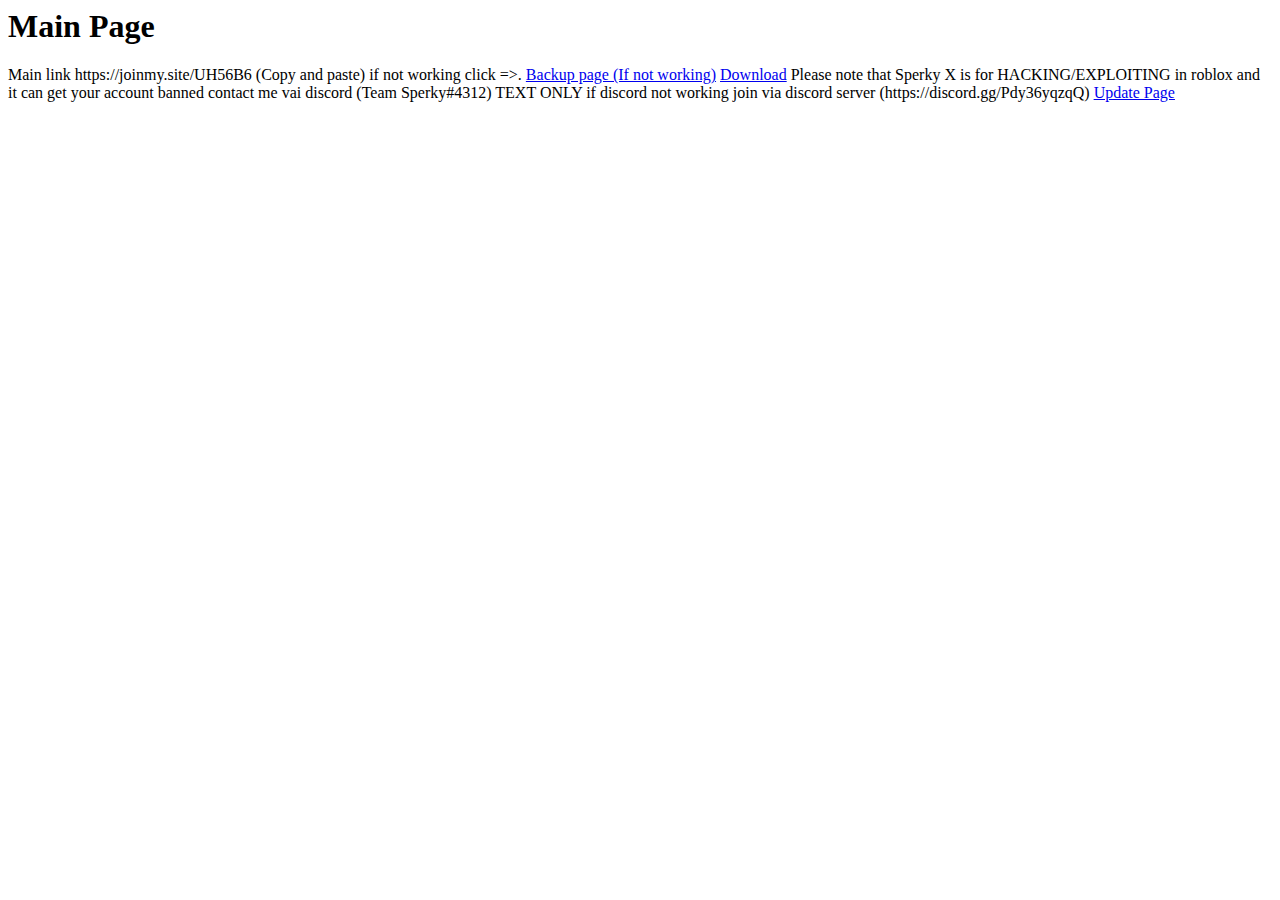
==== index.html @ 036871c8 "Update index.html" ====
<html>
  <head>
    <title>Unblock.co</title>
    </head>
    <body>
      <h1>Main Page</h1>
      Main link https://joinmy.site/UH56B6 (Copy and paste) if not working click =>.
      <a href="Backup.html">Backup page (If not working)</a>
      </body>
      </html>

      <a href="Sperky X 1.2.rar" Download>Download</a>

     

Please note that Sperky X is for HACKING/EXPLOITING in roblox and it can get your account banned



contact me vai discord (Team Sperky#4312) TEXT ONLY if discord not working join via discord server (https://discord.gg/Pdy36yqzqQ) <a href="update.html">Update Page
</a>
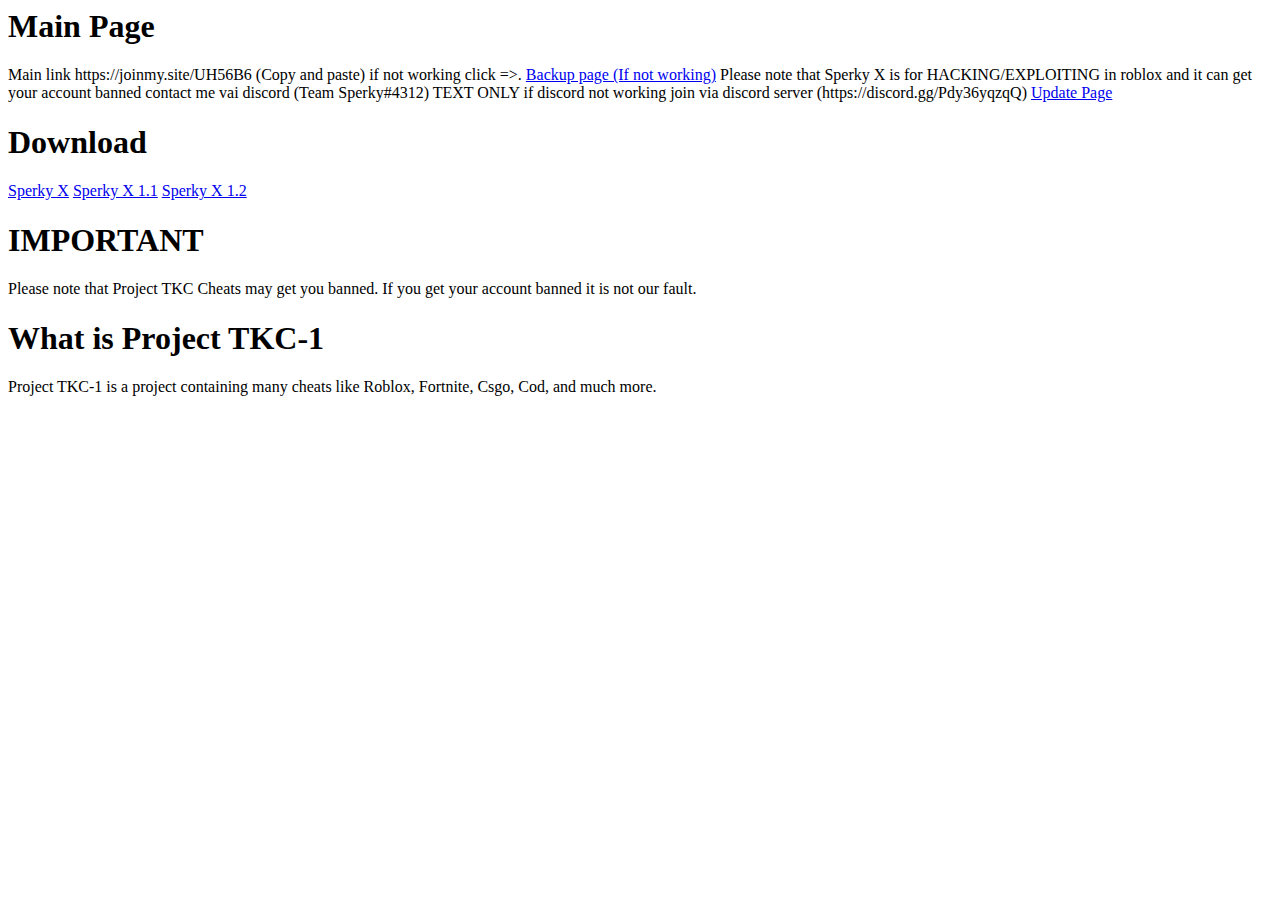
==== commit d91ae89a: "Update index.html" ====
--- a/index.html
+++ b/index.html
@@ -9,7 +9,7 @@
       </body>
       </html>
 
-      <a href="Sperky X 1.2.rar" Download>Download</a>
+      
 
      
 
@@ -20,4 +20,15 @@
 contact me vai discord (Team Sperky#4312) TEXT ONLY if discord not working join via discord server (https://discord.gg/Pdy36yqzqQ) <a href="update.html">Update Page
 </a>
 
+<h1>Download</h1>
 
+<a href="Sperky X.rar" Download>Sperky X</a>
+<a href="Sperky X 1.1.rar" Download>Sperky X 1.1</a>
+<a href="Sperky X 1.2.rar" Download>Sperky X 1.2</a>
+
+
+<h1>IMPORTANT</h1>
+Please note that Project TKC Cheats may get you banned. If you get your account banned it is not our fault.
+
+<h1>What is Project TKC-1</h1>
+Project TKC-1 is a project containing many cheats like Roblox, Fortnite, Csgo, Cod, and much more.
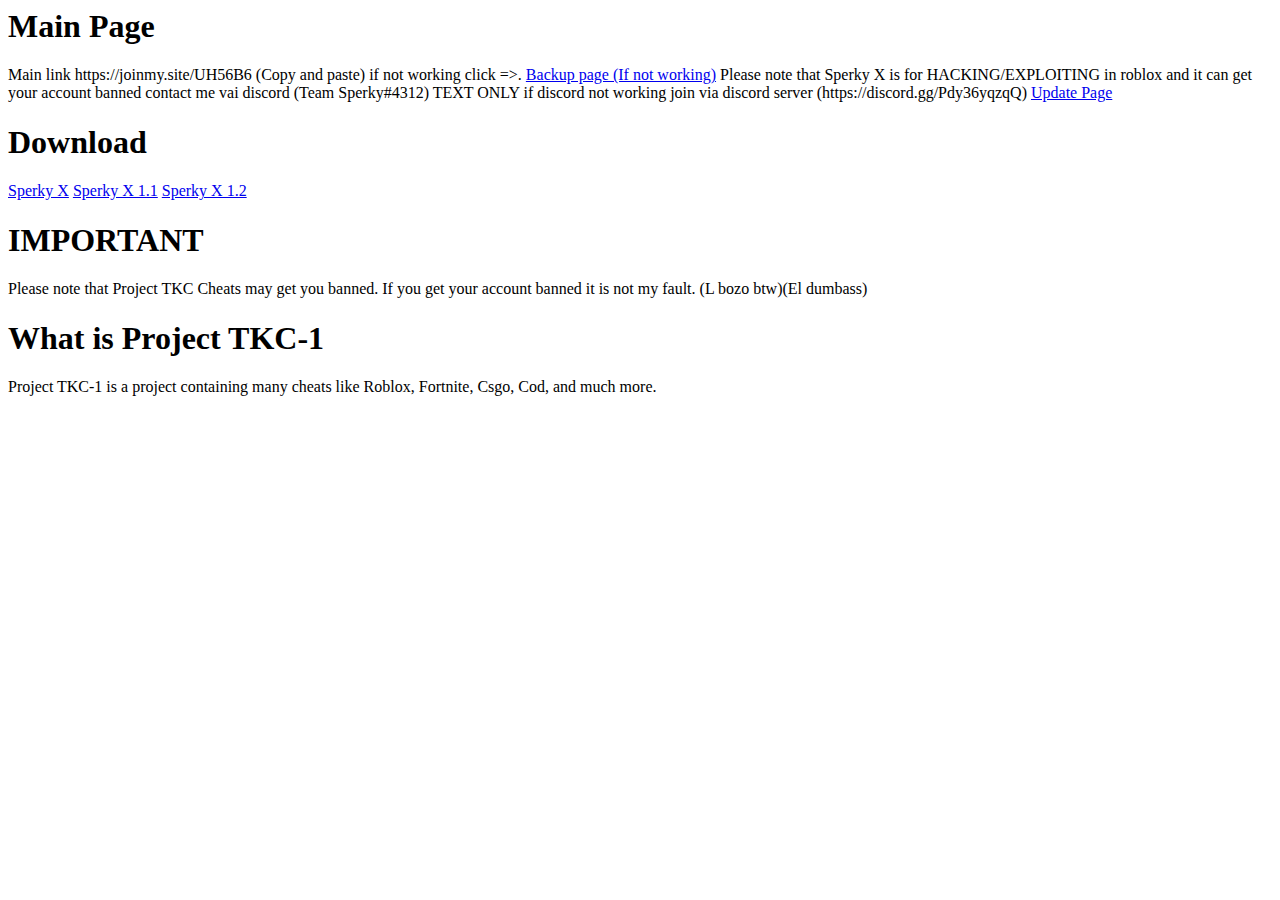
==== commit bde30f1a: "Update index.html" ====
--- a/index.html
+++ b/index.html
@@ -28,7 +28,7 @@
 
 
 <h1>IMPORTANT</h1>
-Please note that Project TKC Cheats may get you banned. If you get your account banned it is not our fault.
+Please note that Project TKC Cheats may get you banned. If you get your account banned it is not my fault. (L bozo btw)(El dumbass)
 
 <h1>What is Project TKC-1</h1>
 Project TKC-1 is a project containing many cheats like Roblox, Fortnite, Csgo, Cod, and much more.
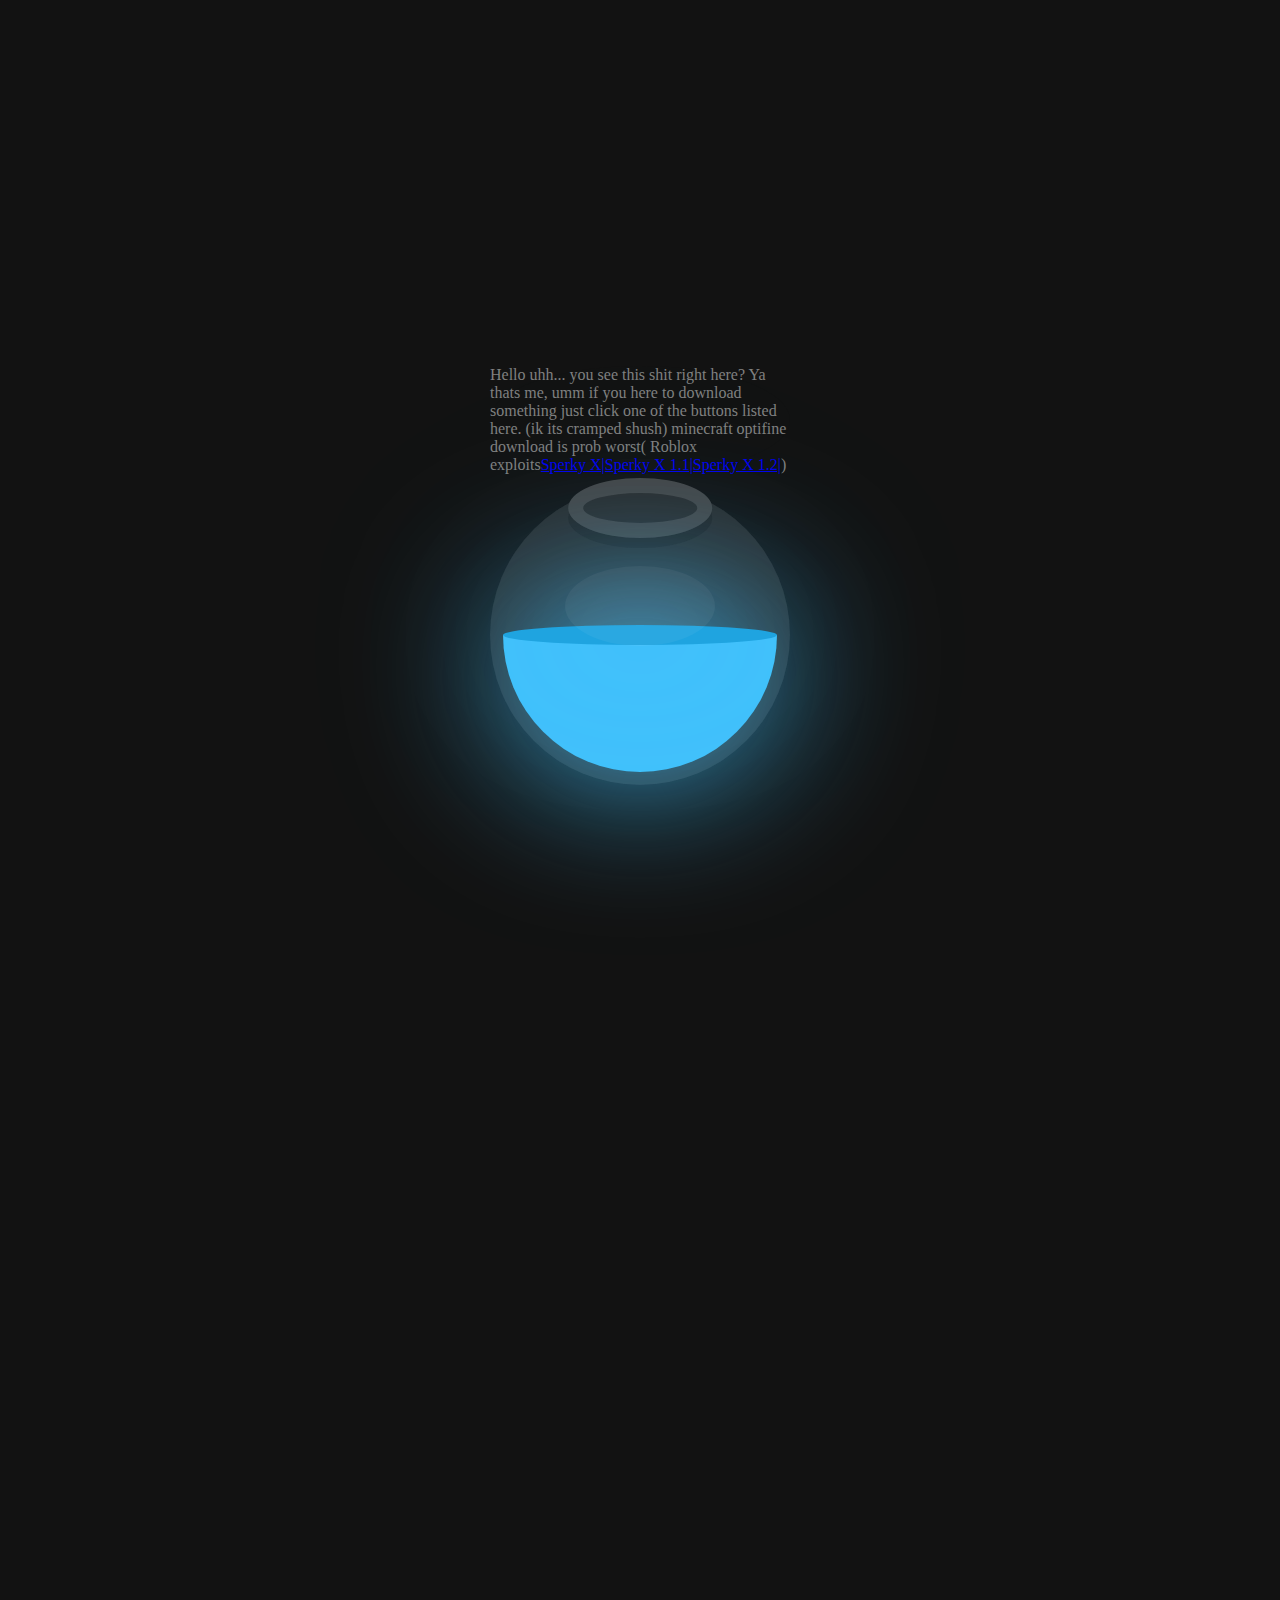
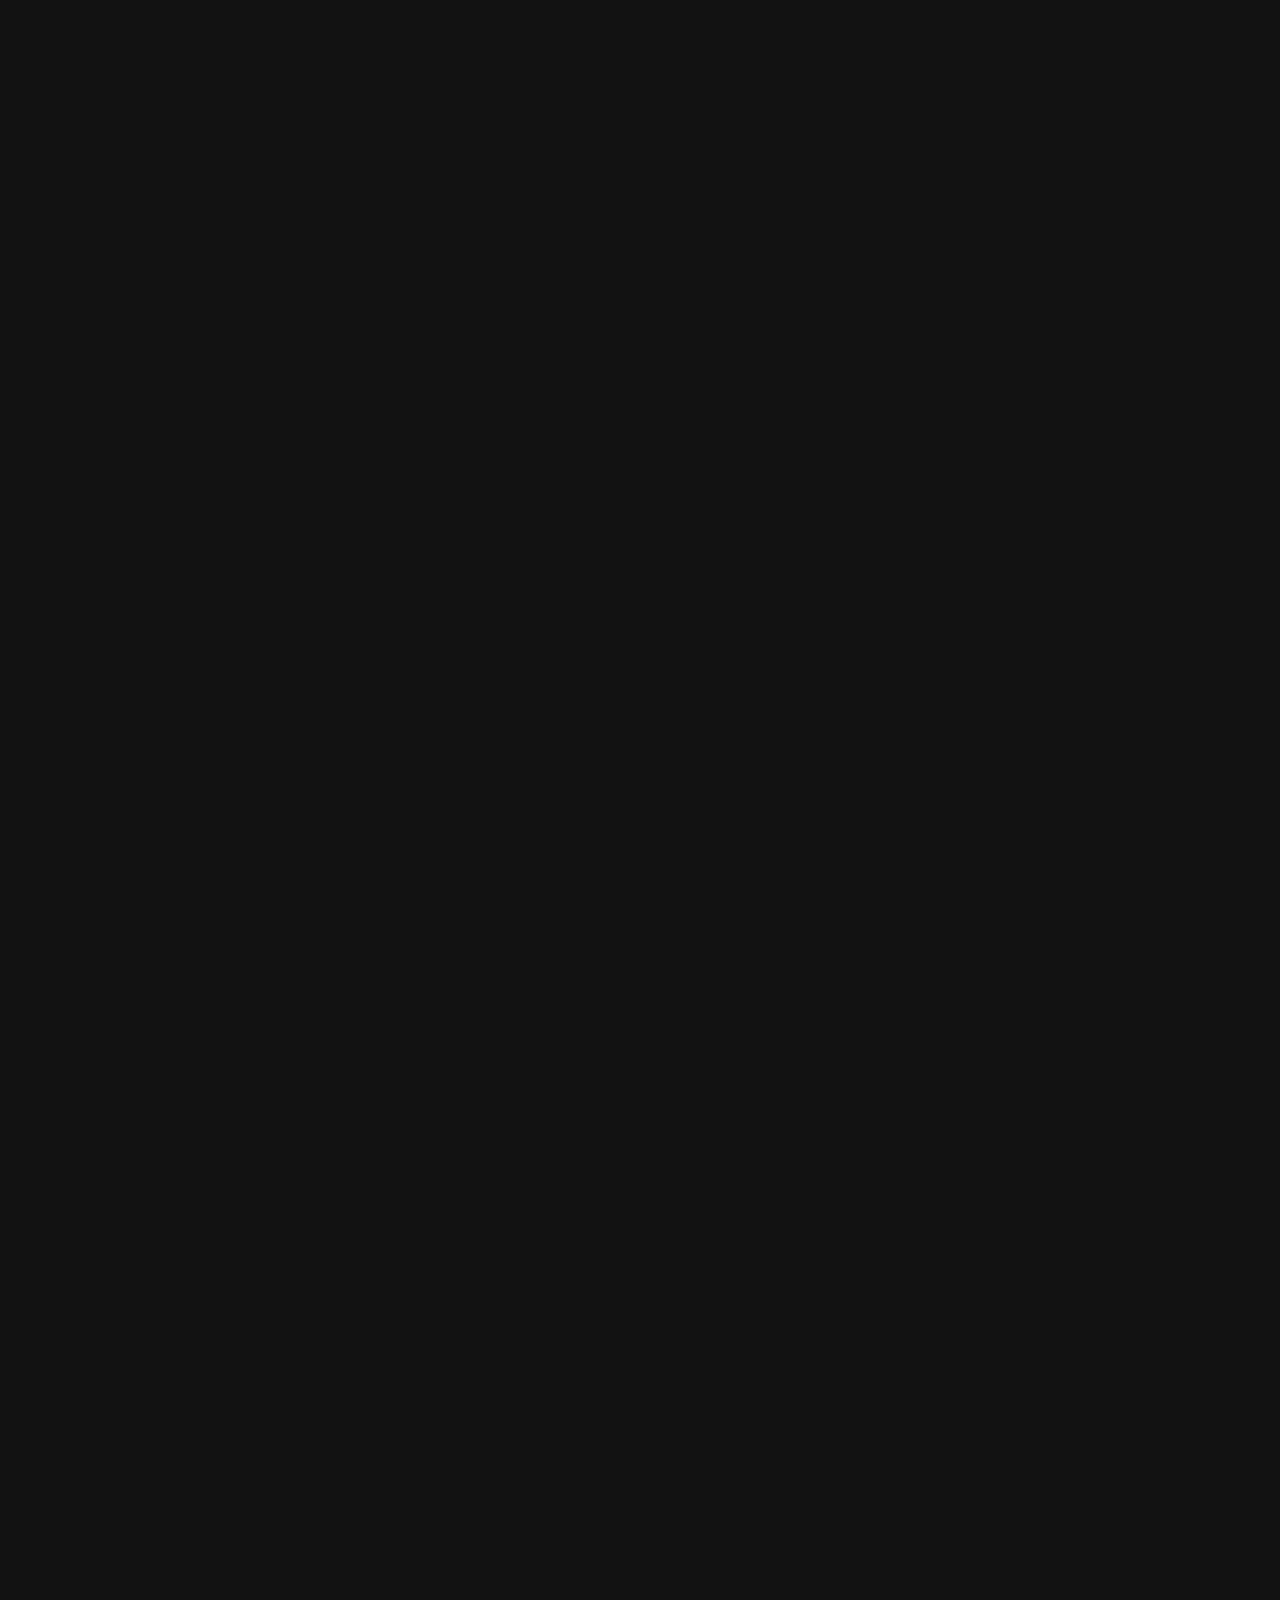
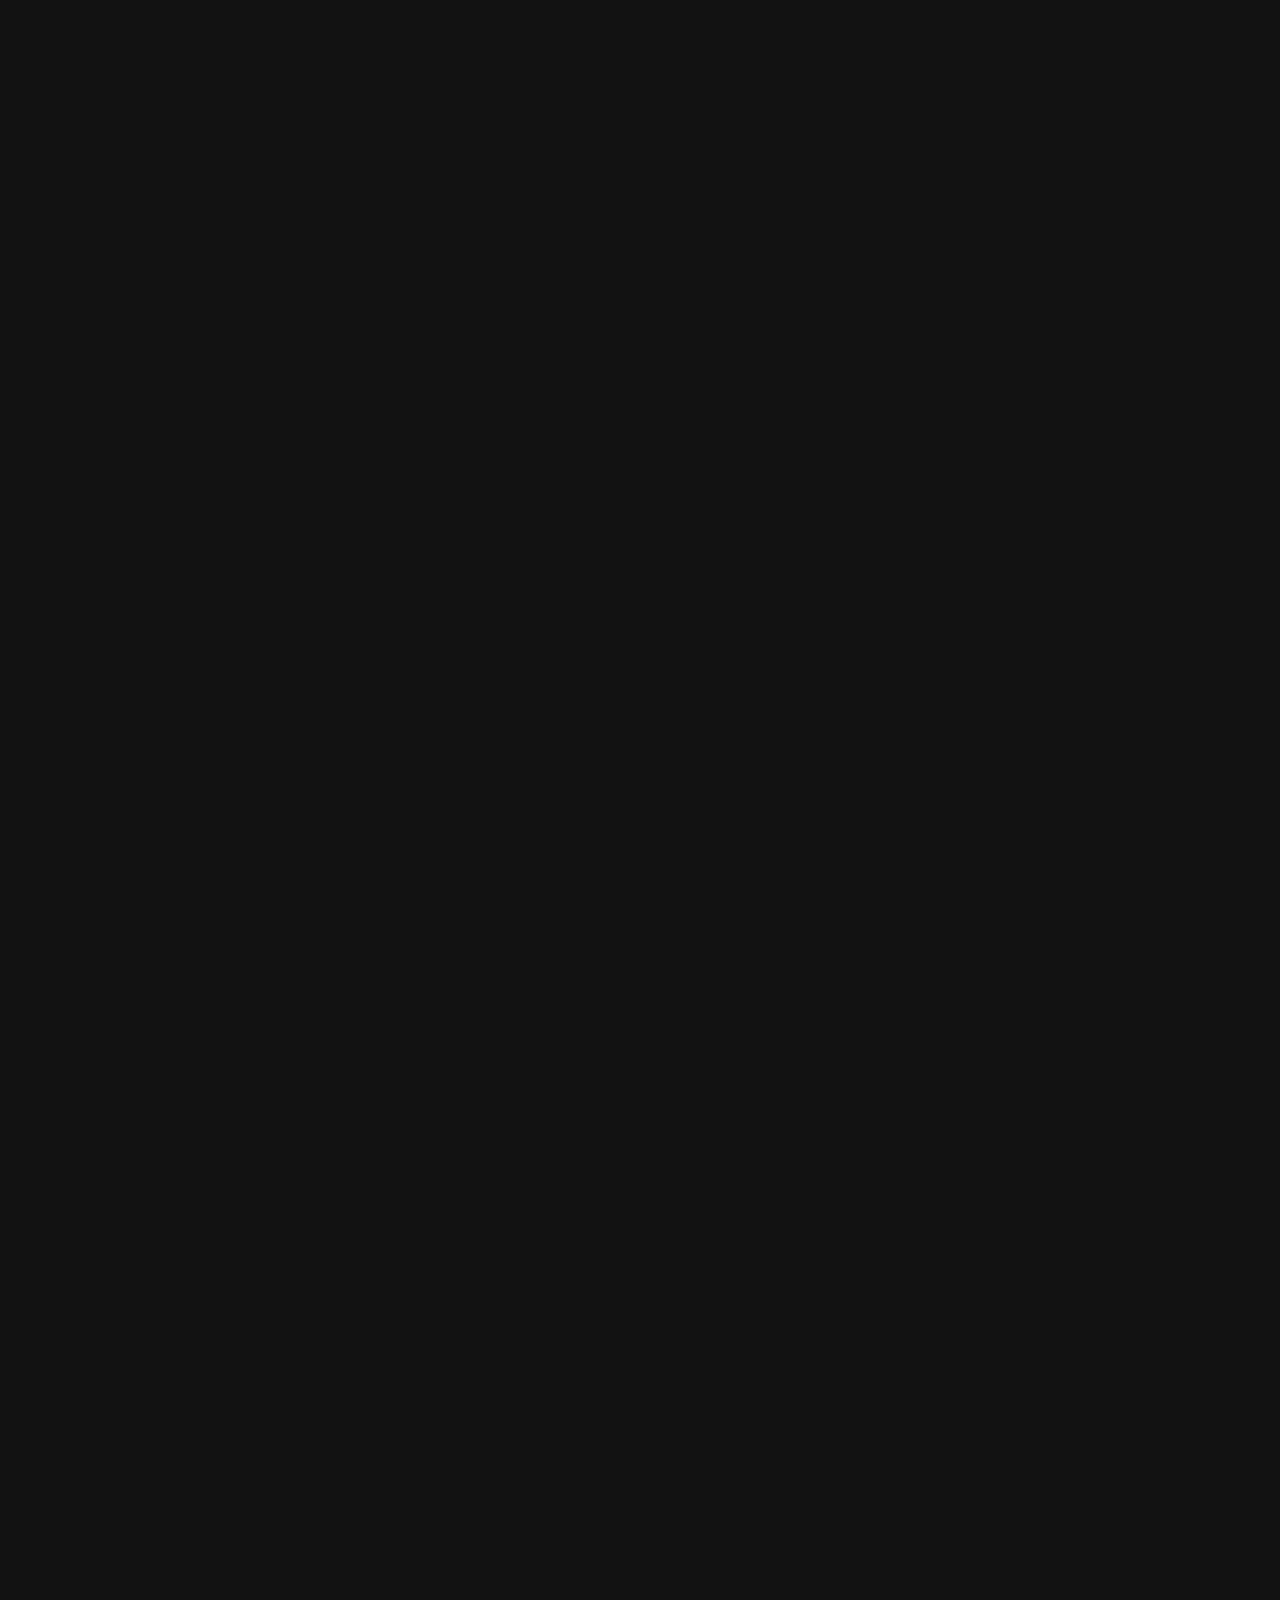
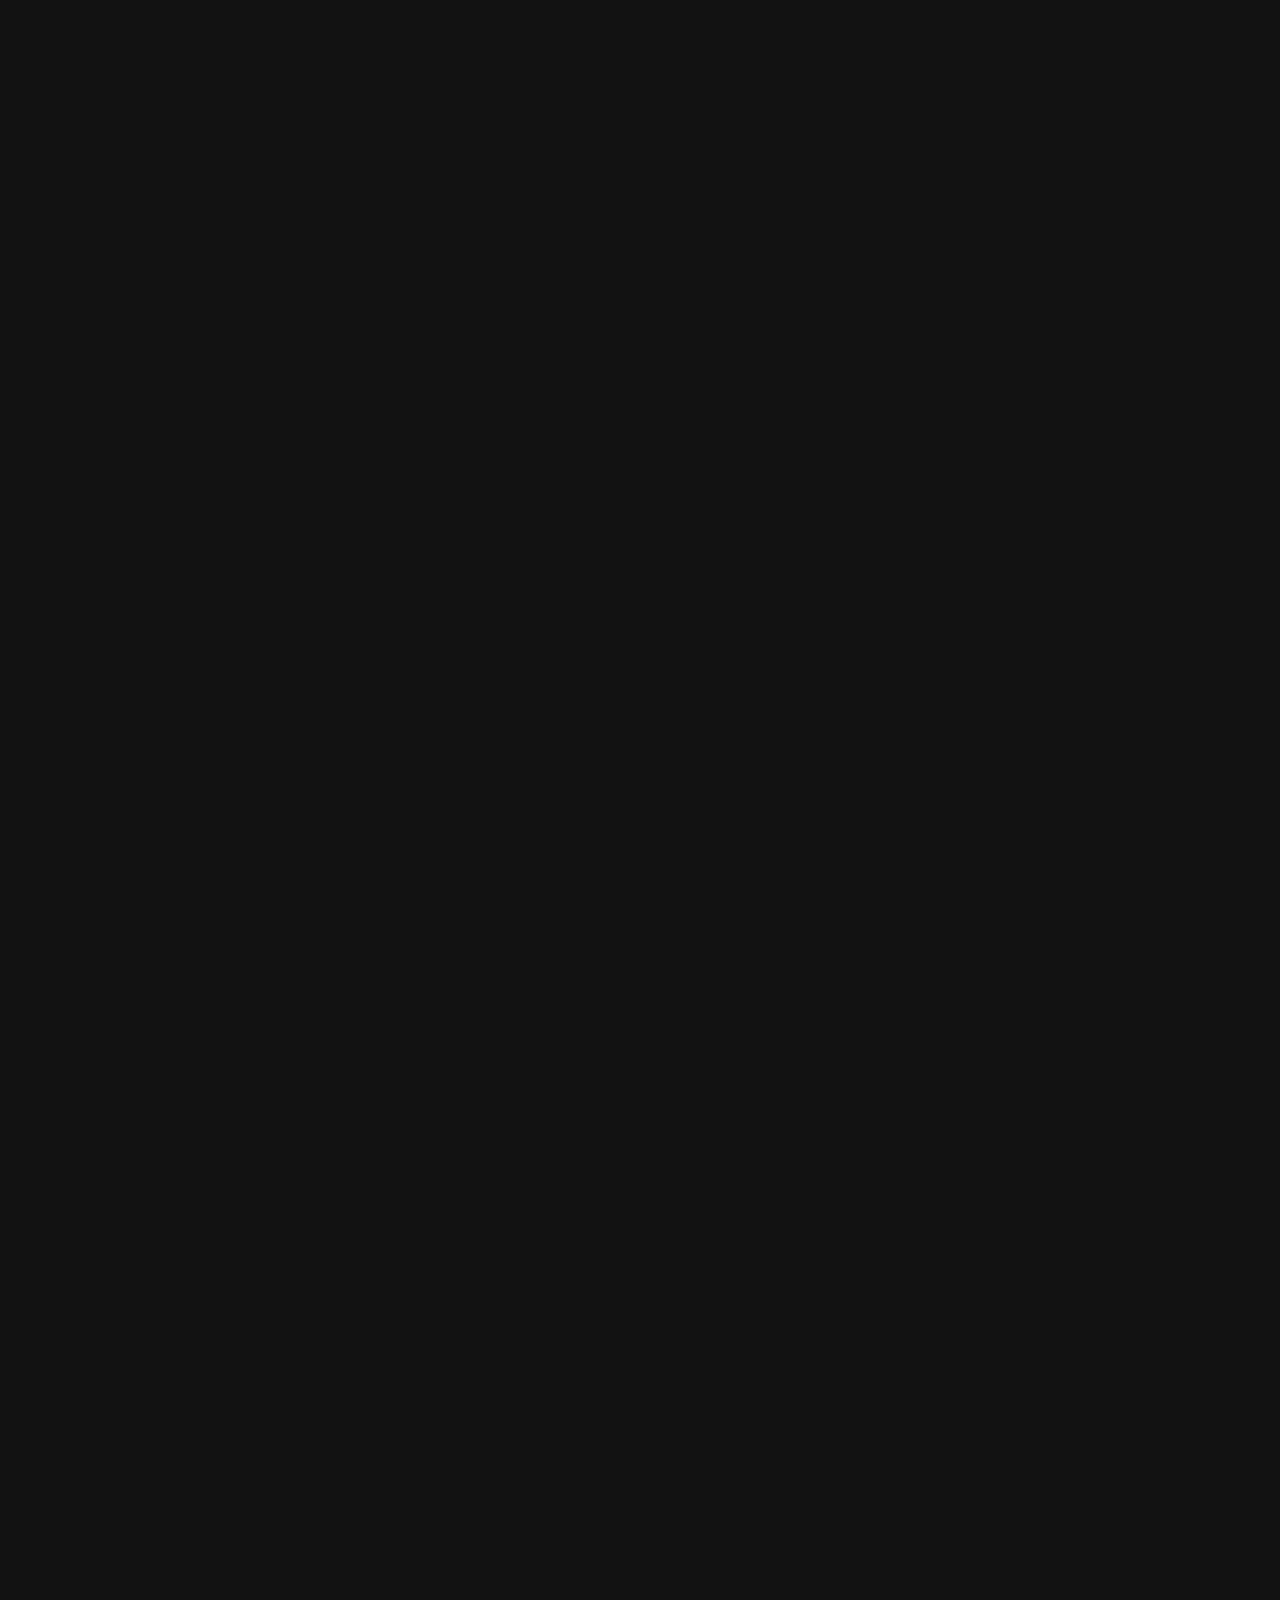
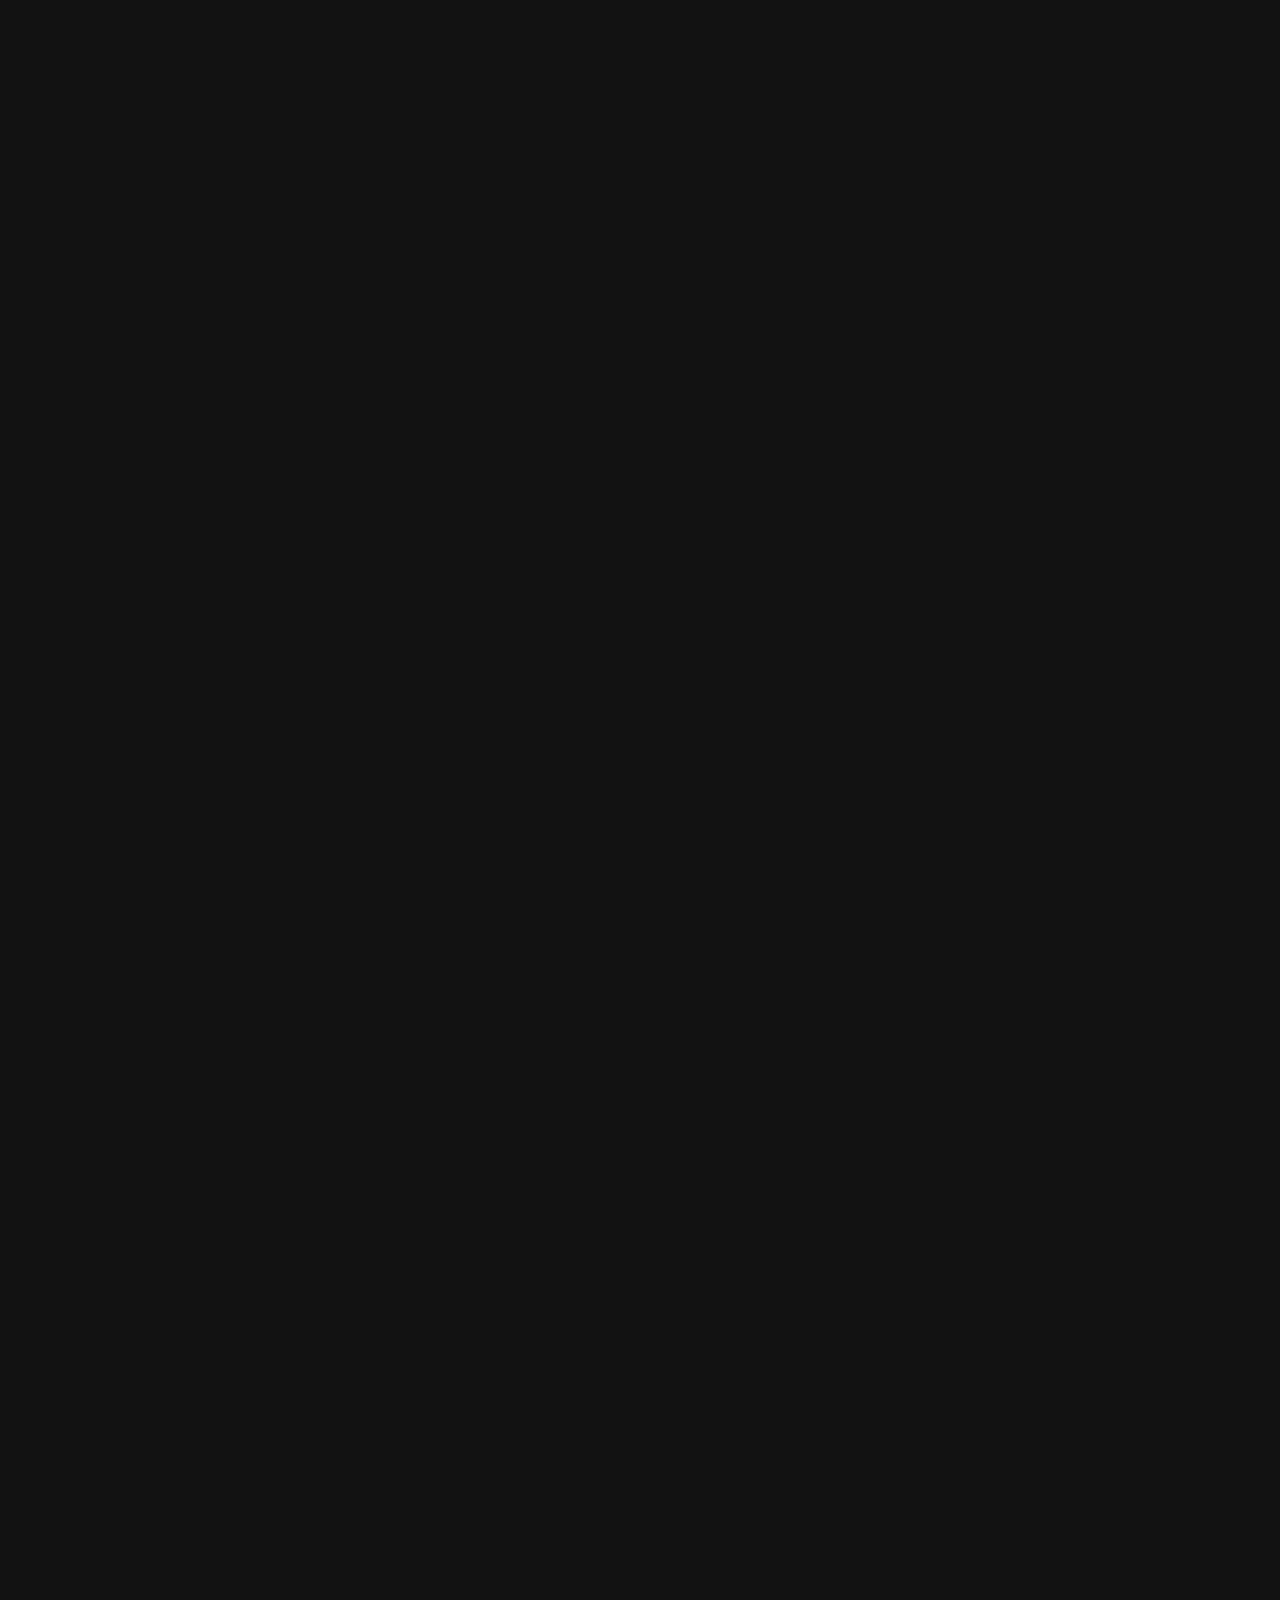
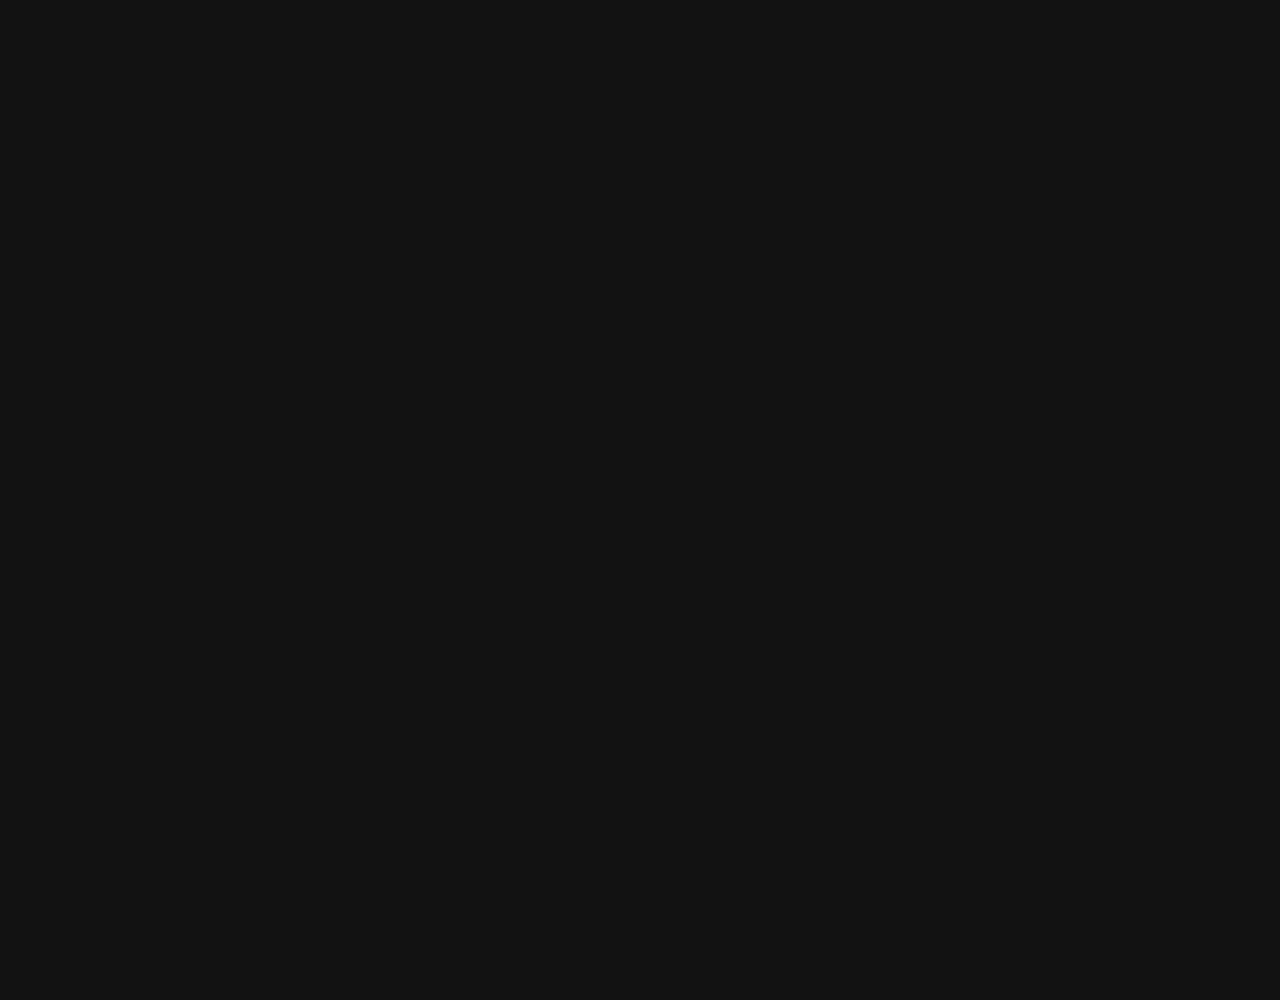
==== commit 78dc4fad: "Add files via upload" ====
--- a/index.html
+++ b/index.html
@@ -1,34 +1,17 @@
-<html>
-  <head>
-    <title>Unblock.co</title>
-    </head>
-    <body>
-      <h1>Main Page</h1>
-      Main link https://joinmy.site/UH56B6 (Copy and paste) if not working click =>.
-      <a href="Backup.html">Backup page (If not working)</a>
-      </body>
-      </html>
-
-      
-
-     
-
-Please note that Sperky X is for HACKING/EXPLOITING in roblox and it can get your account banned
-
-
-
-contact me vai discord (Team Sperky#4312) TEXT ONLY if discord not working join via discord server (https://discord.gg/Pdy36yqzqQ) <a href="update.html">Update Page
-</a>
-
-<h1>Download</h1>
-
-<a href="Sperky X.rar" Download>Sperky X</a>
-<a href="Sperky X 1.1.rar" Download>Sperky X 1.1</a>
-<a href="Sperky X 1.2.rar" Download>Sperky X 1.2</a>
-
-
-<h1>IMPORTANT</h1>
-Please note that Project TKC Cheats may get you banned. If you get your account banned it is not my fault. (L bozo btw)(El dumbass)
-
-<h1>What is Project TKC-1</h1>
-Project TKC-1 is a project containing many cheats like Roblox, Fortnite, Csgo, Cod, and much more.
+<!DocType html>
+<html>
+    <head>
+        <title>Glowing thing</title>
+        <link rel="stylesheet" type="text/css" href="style.css"
+    </head>
+    <body text="gray"> 
+        <section>
+            <div class="shadow1"><div></div> 
+            Hello uhh... you see this shit right here? Ya thats me, umm if you here to download something just click one of the buttons listed here. (ik its cramped shush) minecraft optifine download is prob worst( Roblox exploits<a href="Sperky X.rar" Download>Sperky X|</a><a href="Sperky X 1.1.rar" Download>Sperky X 1.1|</a><a href="Sperky X 1.2.rar" Download>Sperky X 1.2|</a>)
+            <div class="shadow2"><div></div> 
+            <div class="bowl">
+            <div class="liquid"></div>
+        </div>
+        </section>
+    </body>
+</html>--- a/style.css
+++ b/style.css
@@ -0,0 +1,121 @@
+*
+{
+    margin: 0;
+    padding: 0;
+    box-sizing: border-box
+}
+section
+{
+    display: flex;
+    justify-content: center;
+    align-items: center;
+    min-height: 1000vh;
+    background: #121212;
+}
+.bowl
+{
+    position: relative;
+    width: 300px;
+    height: 300px;
+    background: rgba(255,255,255,0.1);
+    border-radius: 50%;
+    border: 8px solid transparent;
+    transform-origin: bottom center;
+    animation: aniamte 5s linear infinite;
+}
+@keyframes aniamte
+{
+    0%
+    {
+        filter: hue-rotate(0deg);
+        transform: rotate(0deg);
+    }
+    25%
+    {
+        transform: rotate(15deg);
+    }
+    50%
+    {
+        transform: rotate(0deg);
+    }
+    75%
+    {
+        transform: rotate(-15deg);
+    }
+    100%
+    {
+        filter: hue-rotate(360deg);
+        transform: rotate(0deg);
+    }
+}
+.bowl::before
+{
+    content: '';
+    position: absolute;
+    top: -15px;
+    left: 50%;
+    transform: translateX(-50%);
+    width: 40%;
+    height: 30px;
+    border: 15px solid #444;
+    border-radius: 50%;
+    box-shadow: 0 10px #222;
+}
+.bowl::after
+{
+    content: '';
+    position: absolute;
+    top: 40%;
+    left: 50%;
+    transform: translate(-50%,-50%);
+    border-radius: 50%;
+    width: 150px;
+    height: 80px;
+    background: rgba(255,255,255,0.05);
+}
+.liquid
+{
+    position: absolute;
+    top: 50%;
+    left: 5px;
+    right: 5px;
+    bottom: 5px;
+    background: #41c1fb;
+    border-bottom-left-radius: 150px;
+    border-bottom-right-radius: 150px;
+     filter: drop-shadow(0 0 80px #41c1fb)
+}
+.liquid::before
+{
+    content: '';
+    position: absolute;
+    top: -10px;
+    width: 100%;
+    height: 20px;
+    background: #1fa4e0;
+    border-radius: 50%;
+    filter: drop-shadow(0 0 80px #41c1fb);
+}
+.shadow1
+{
+    position: absolute;
+    top: calc(30% + 150px);
+    left: 50%;
+    transform: translate(-50%,-50%);
+    width: 300px;
+    height: -30px;
+    background: #121212;
+    border-radius: 50%;
+}
+
+.shadow2
+{
+    position: absolute;
+    top: calc(110% + 150px);
+    left: 50%;
+    transform: translate(-50%,-50%);
+    width: 300px;
+    height: -30px;
+    background: #121212;
+    border-radius: 50%;
+}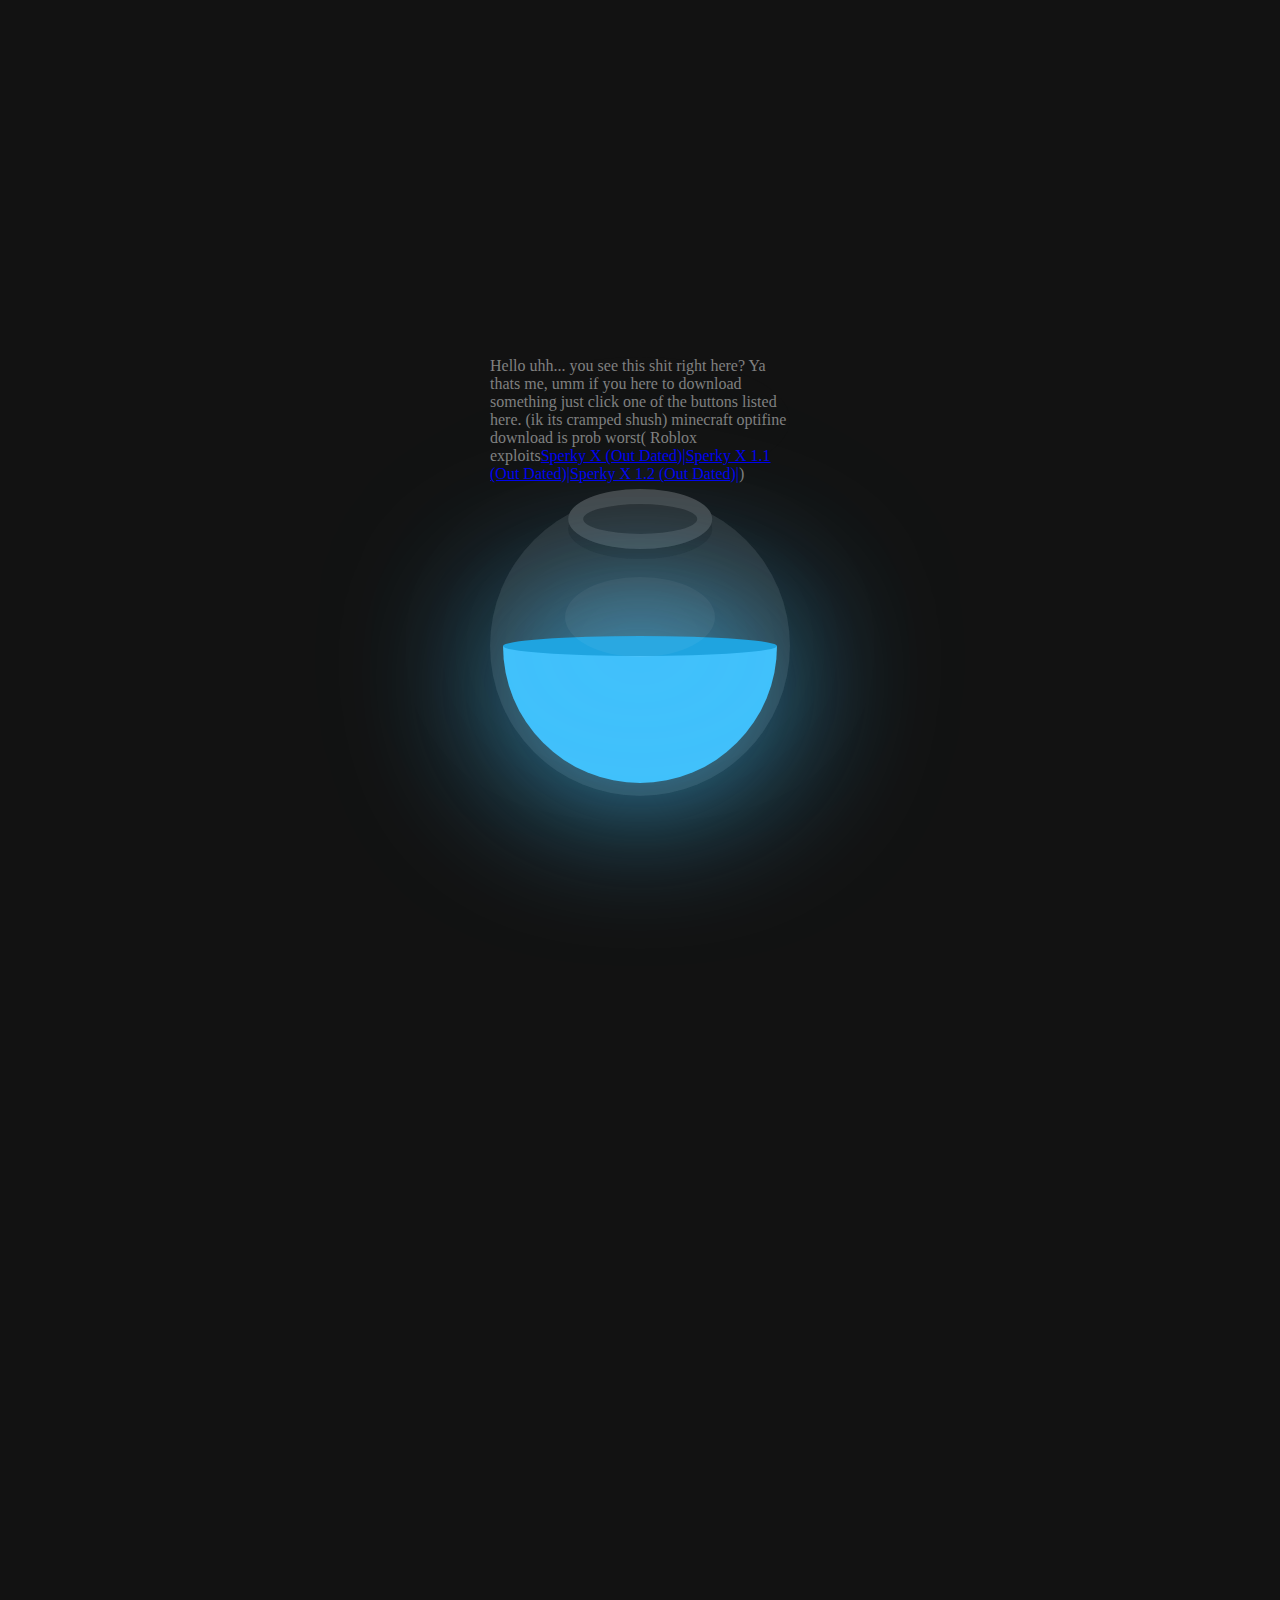
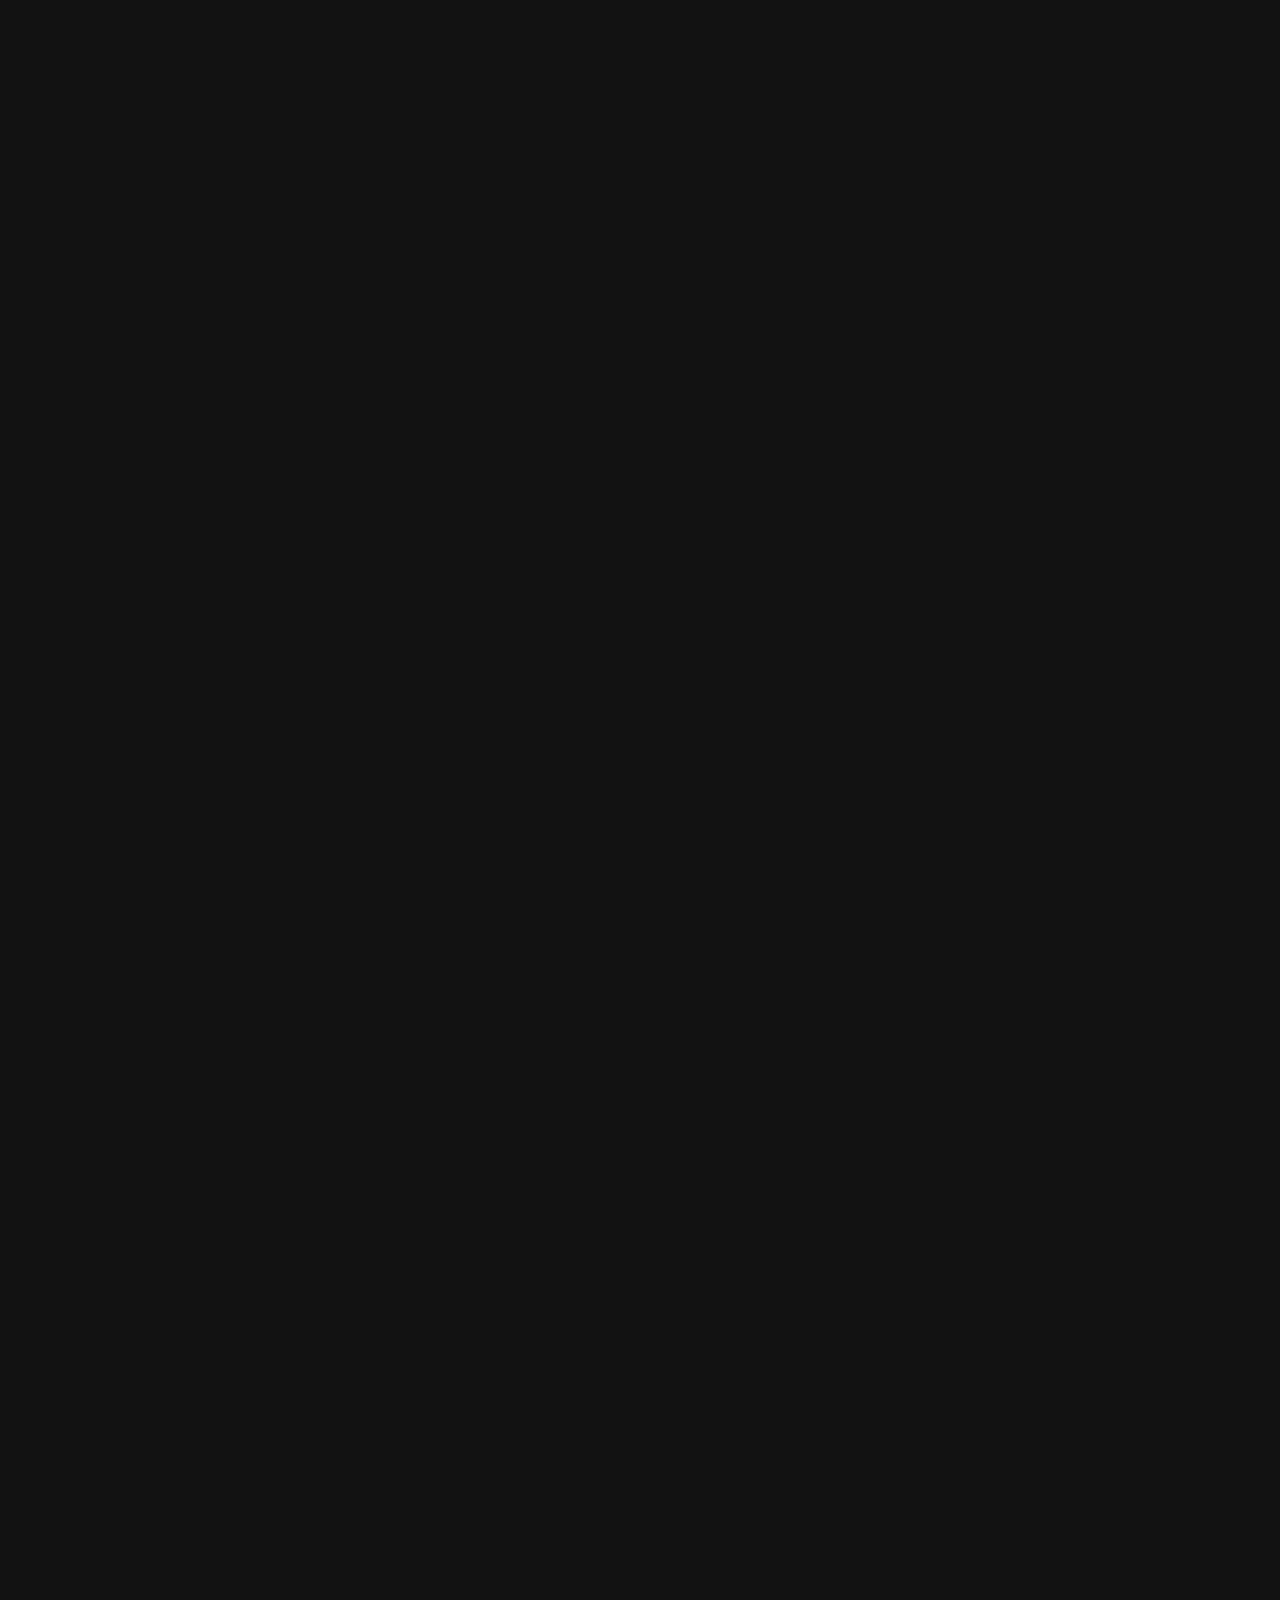
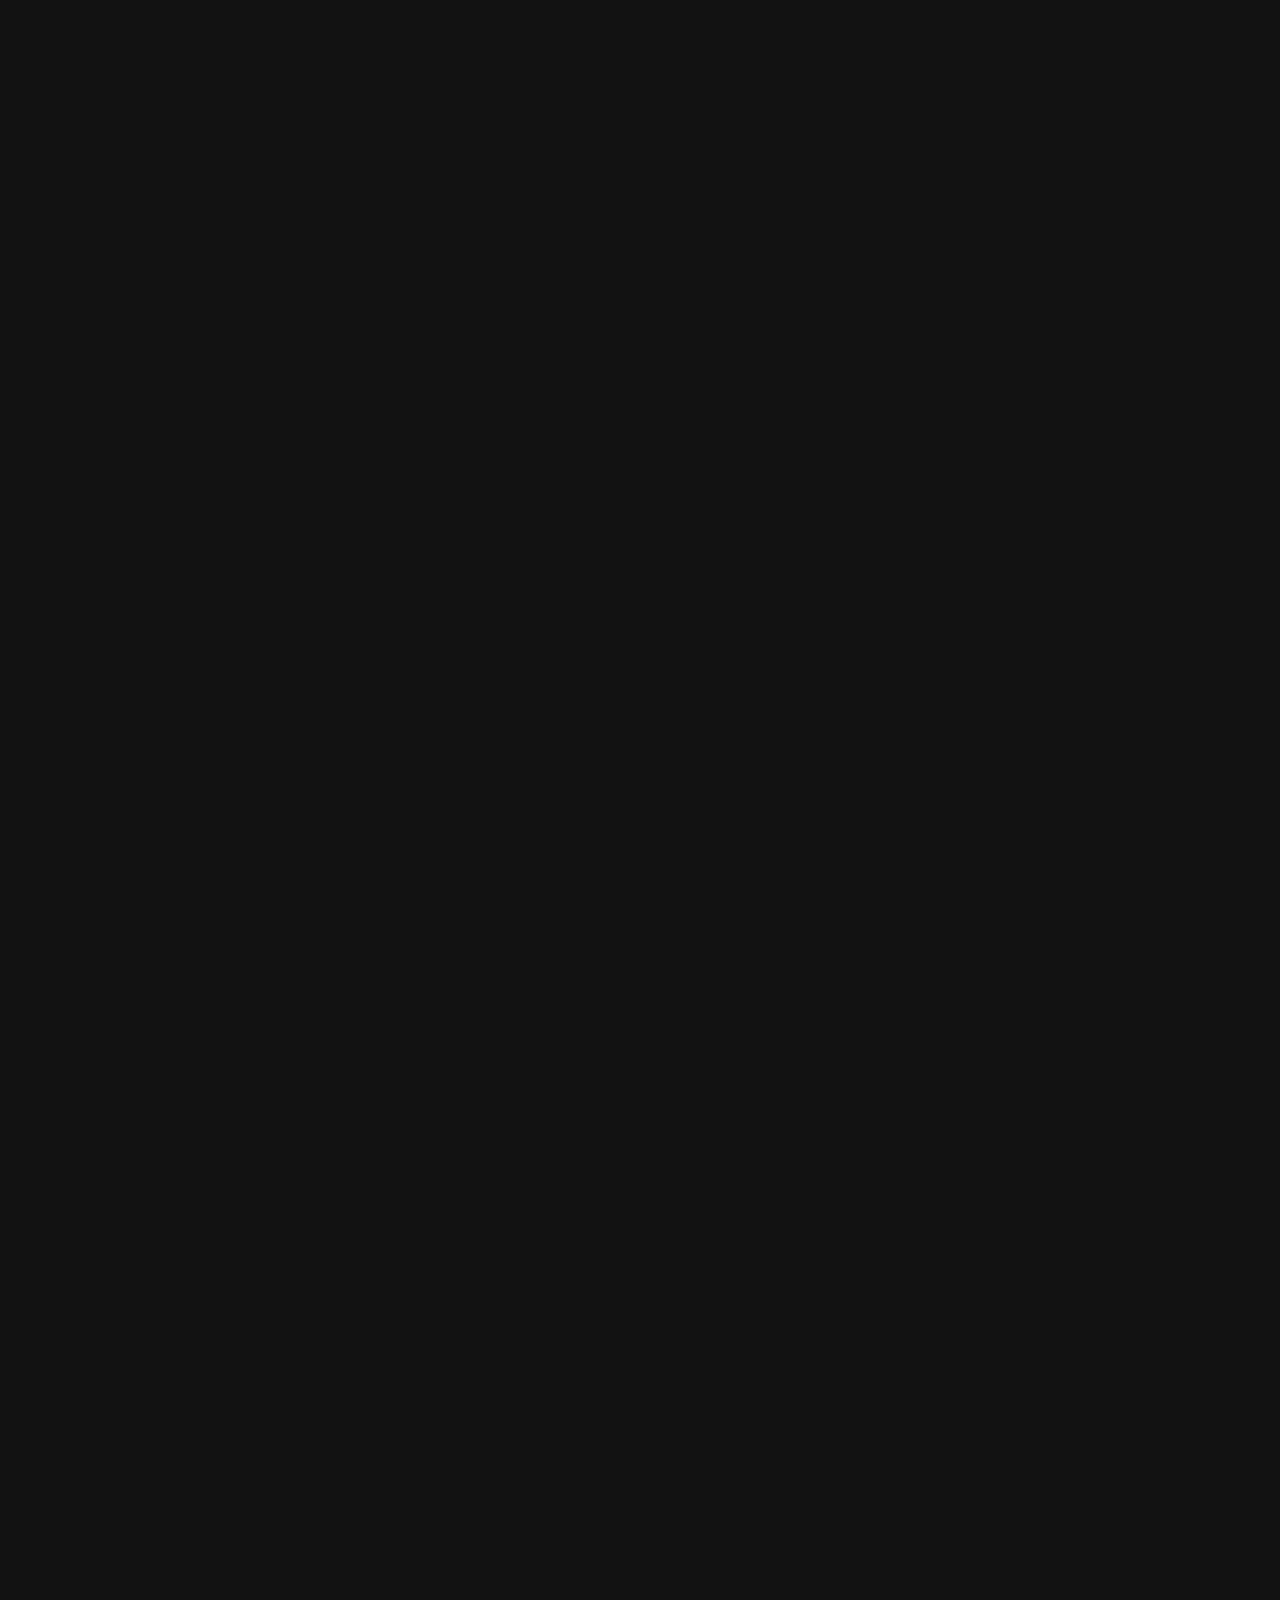
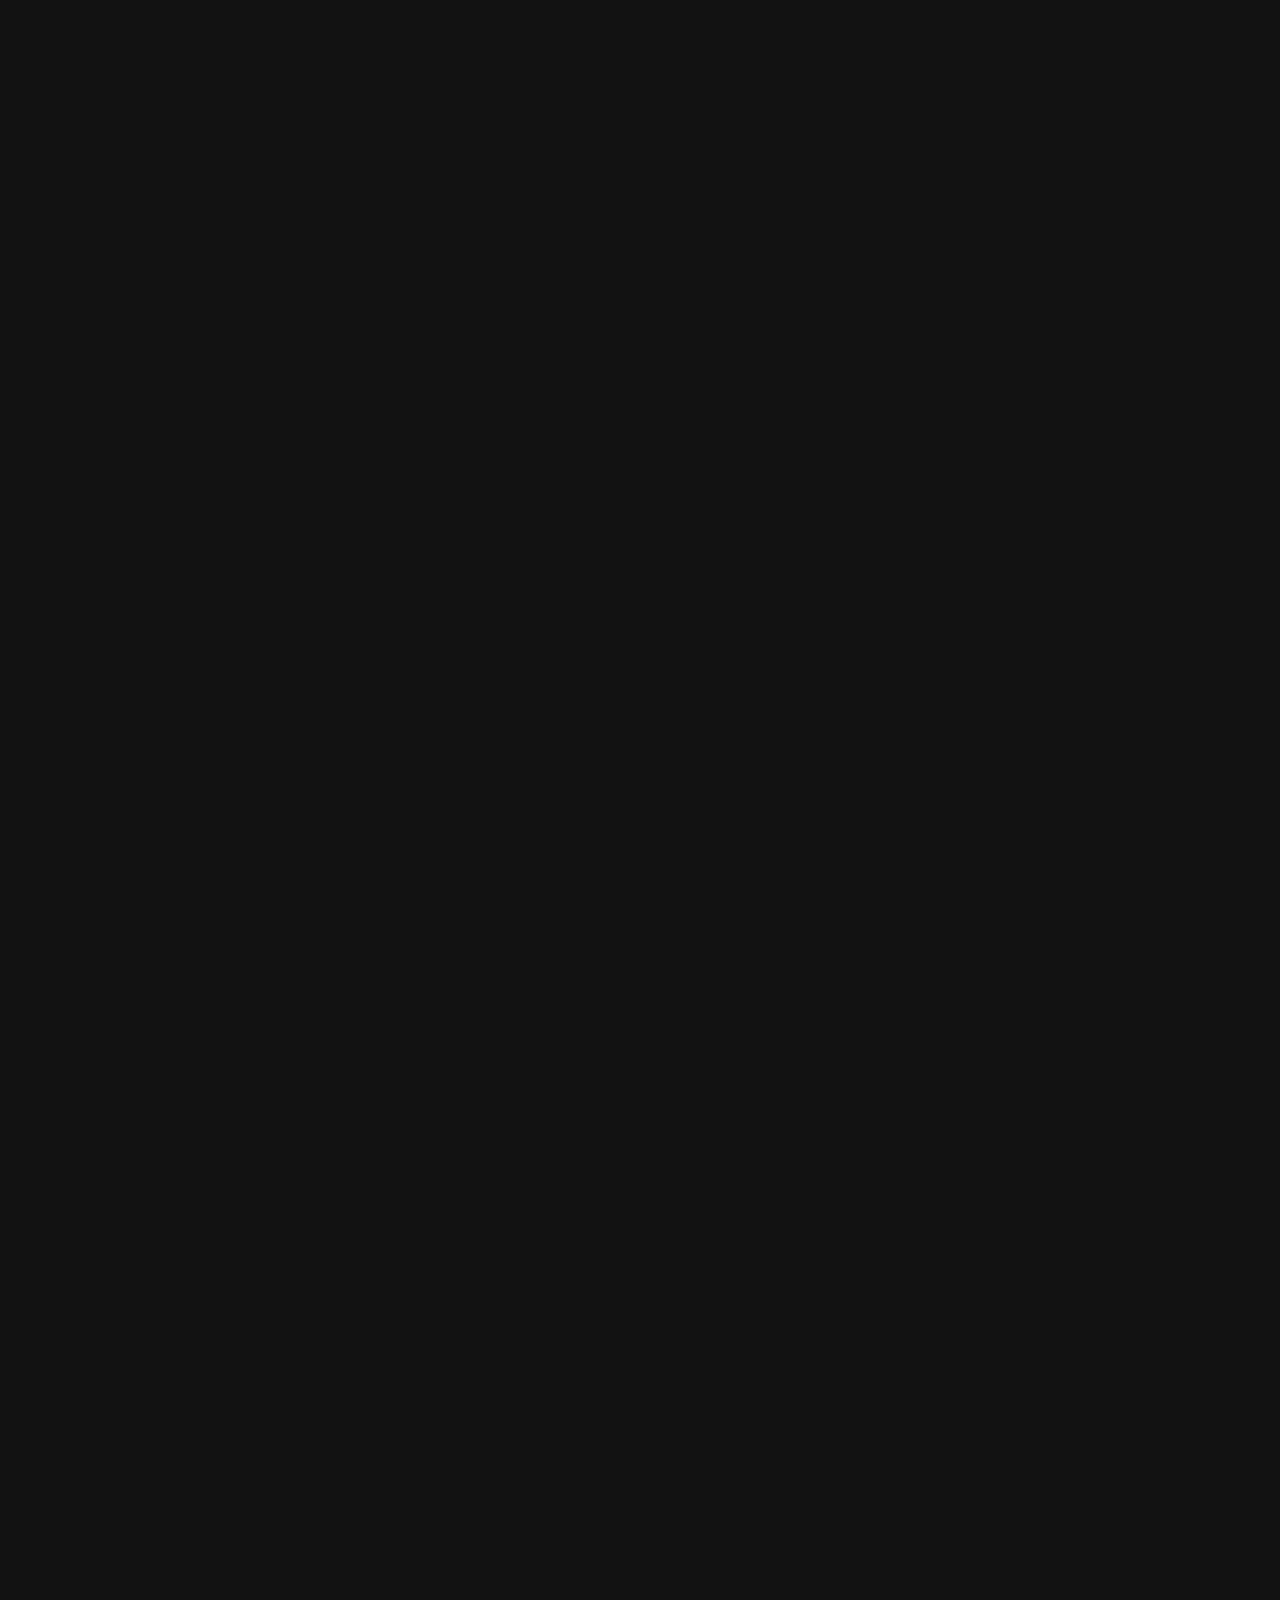
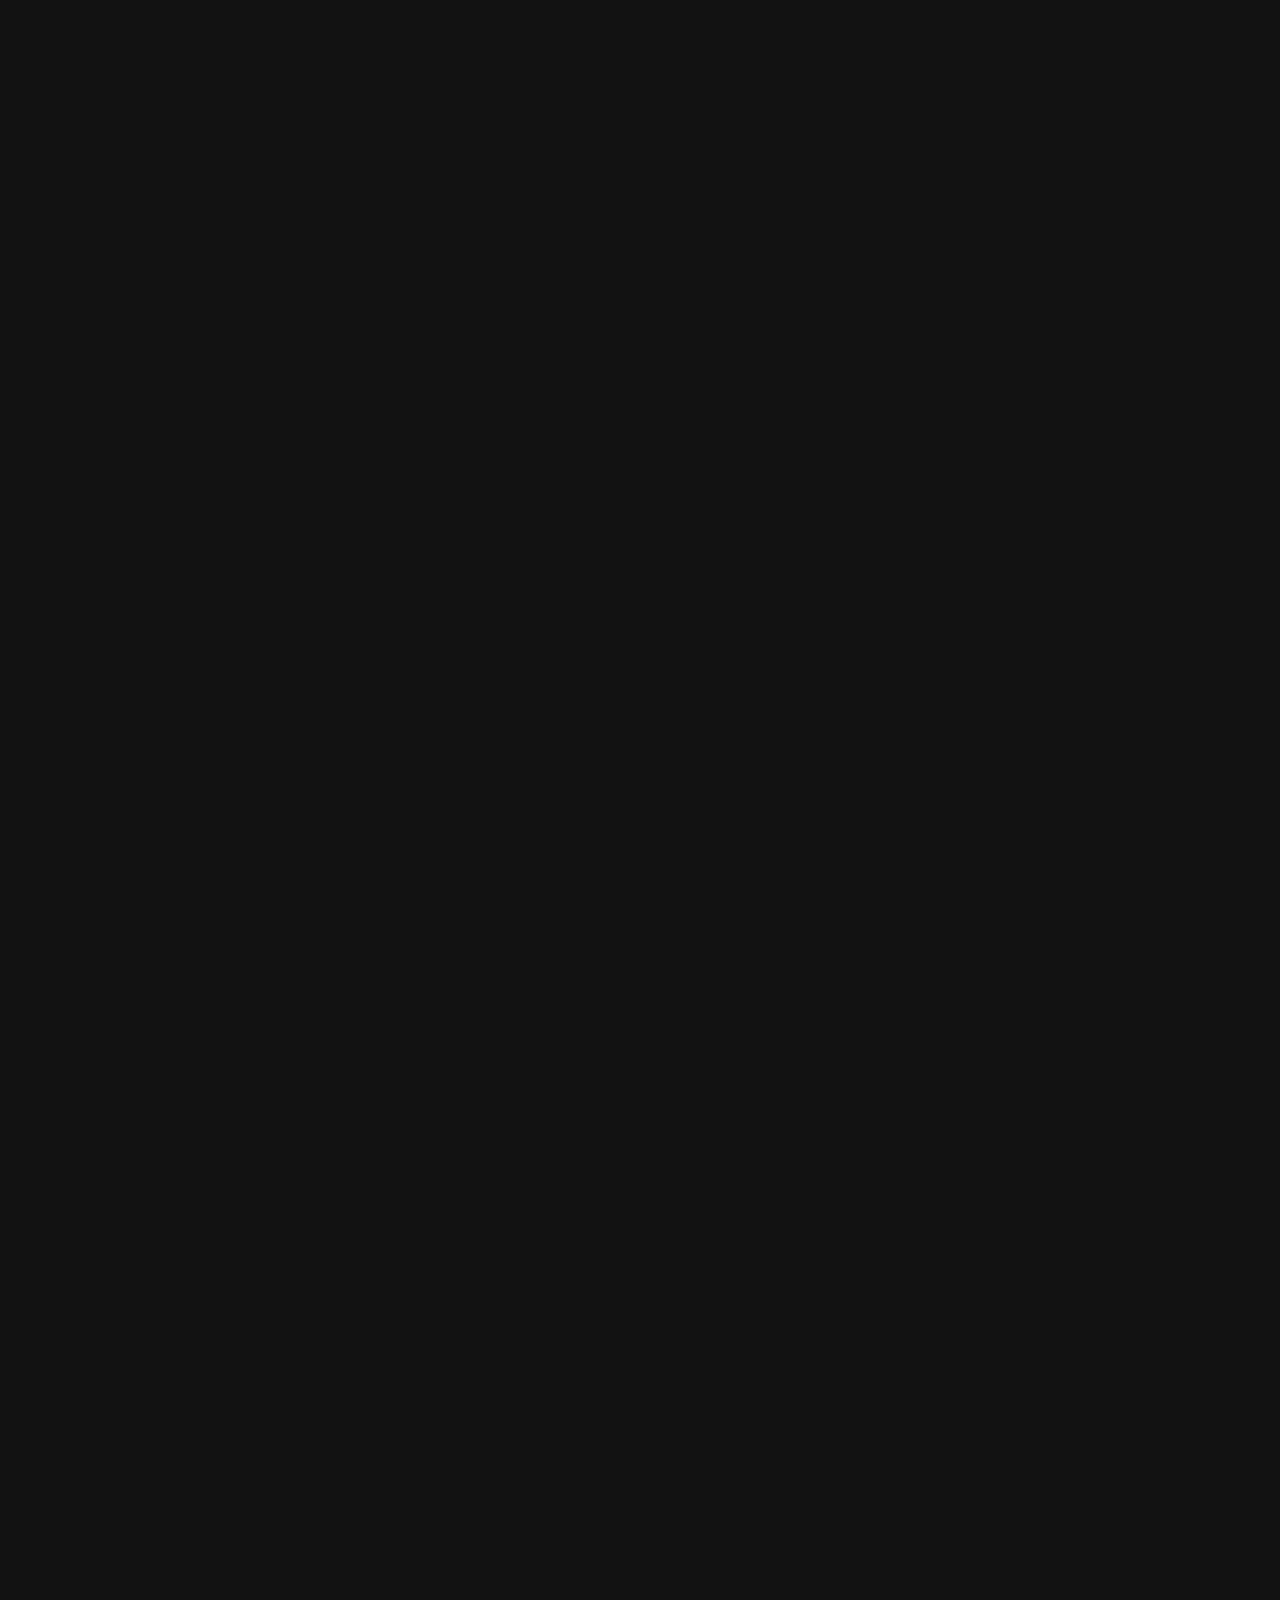
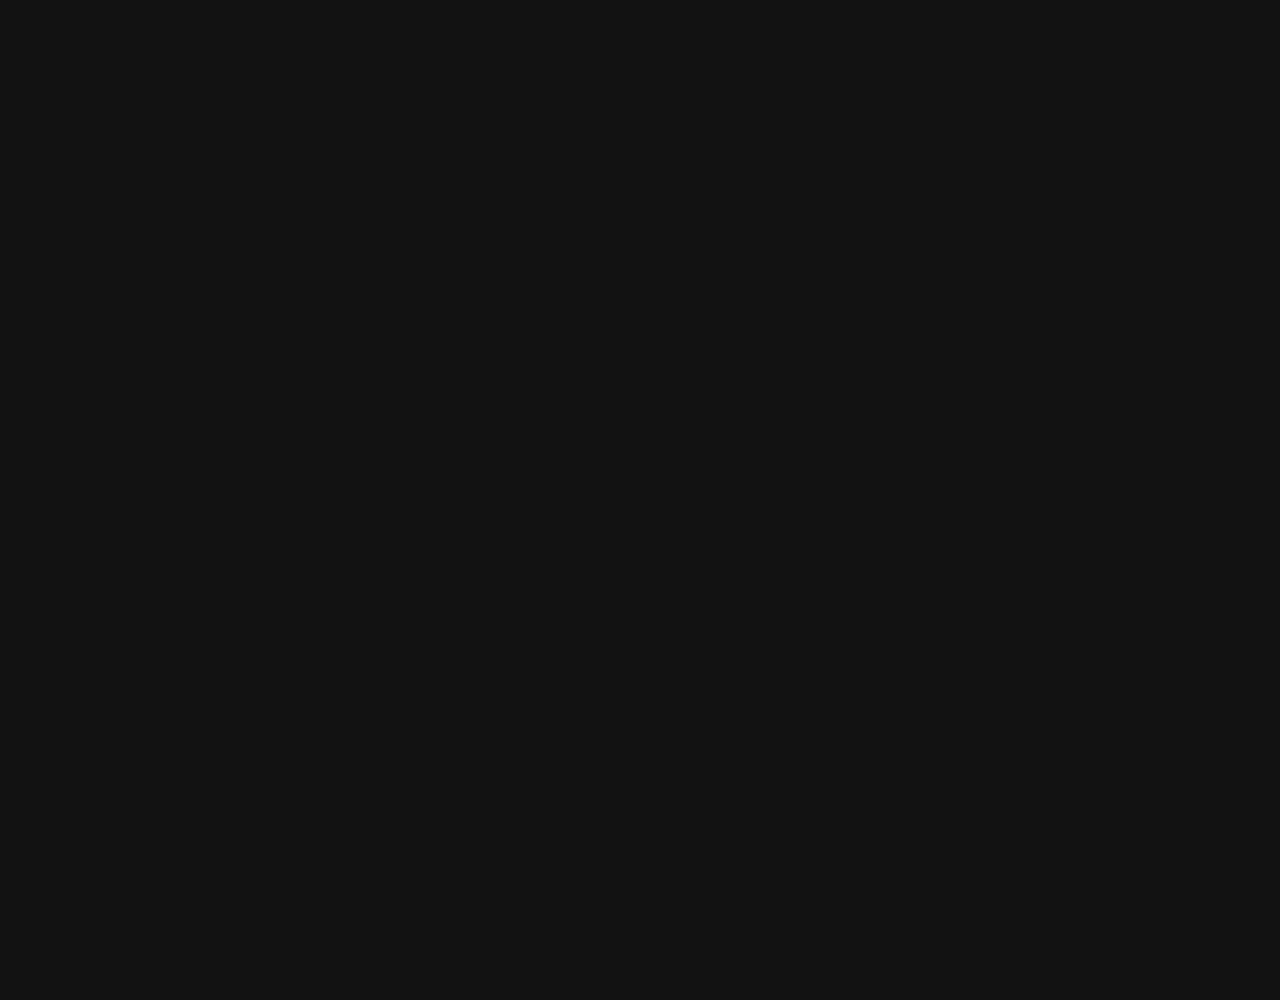
==== commit 41519c7b: "Update index.html" ====
--- a/index.html
+++ b/index.html
@@ -7,11 +7,11 @@
     <body text="gray"> 
         <section>
             <div class="shadow1"><div></div> 
-            Hello uhh... you see this shit right here? Ya thats me, umm if you here to download something just click one of the buttons listed here. (ik its cramped shush) minecraft optifine download is prob worst( Roblox exploits<a href="Sperky X.rar" Download>Sperky X|</a><a href="Sperky X 1.1.rar" Download>Sperky X 1.1|</a><a href="Sperky X 1.2.rar" Download>Sperky X 1.2|</a>)
+            Hello uhh... you see this shit right here? Ya thats me, umm if you here to download something just click one of the buttons listed here. (ik its cramped shush) minecraft optifine download is prob worst( Roblox exploits<a href="Sperky X.rar" Download>Sperky X (Out Dated)|</a><a href="Sperky X 1.1.rar" Download>Sperky X 1.1 (Out Dated)|</a><a href="Sperky X 1.2.rar" Download>Sperky X 1.2 (Out Dated)|</a>)
             <div class="shadow2"><div></div> 
             <div class="bowl">
             <div class="liquid"></div>
         </div>
         </section>
     </body>
-</html>+</html>
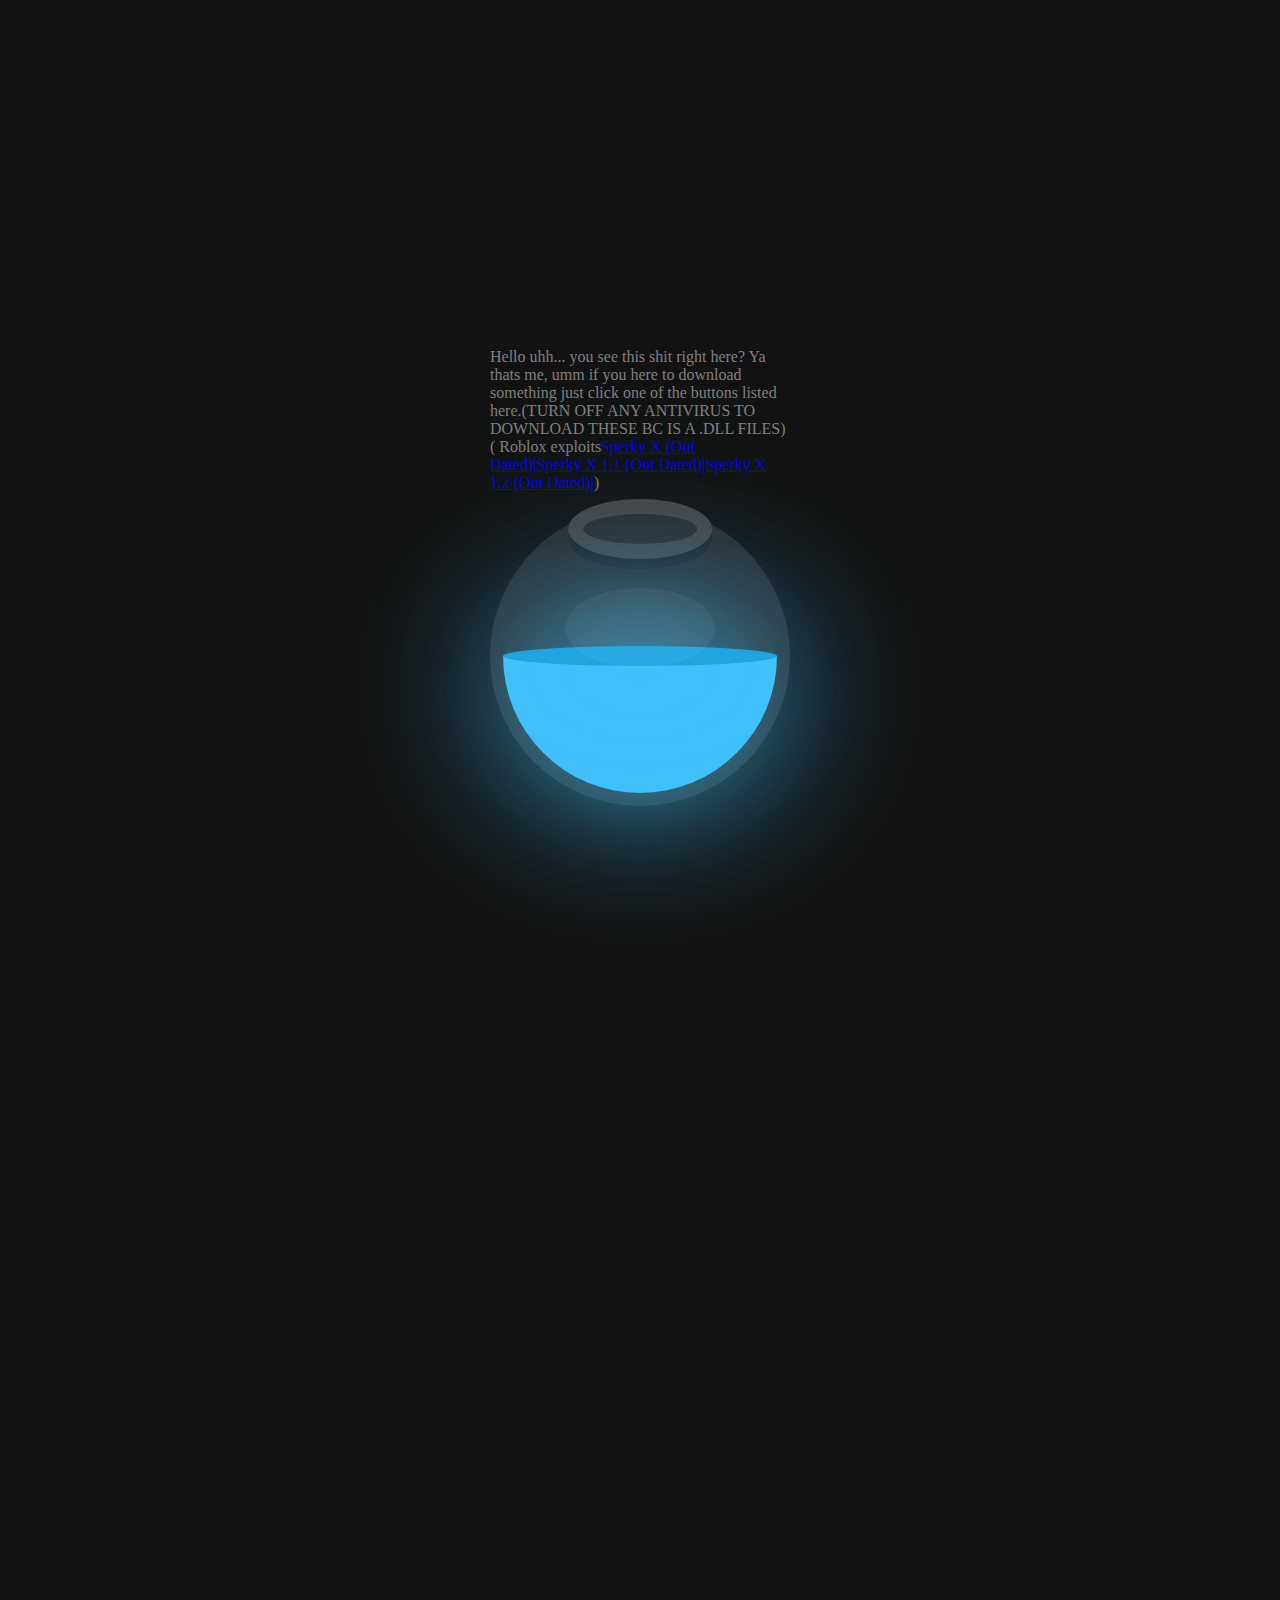
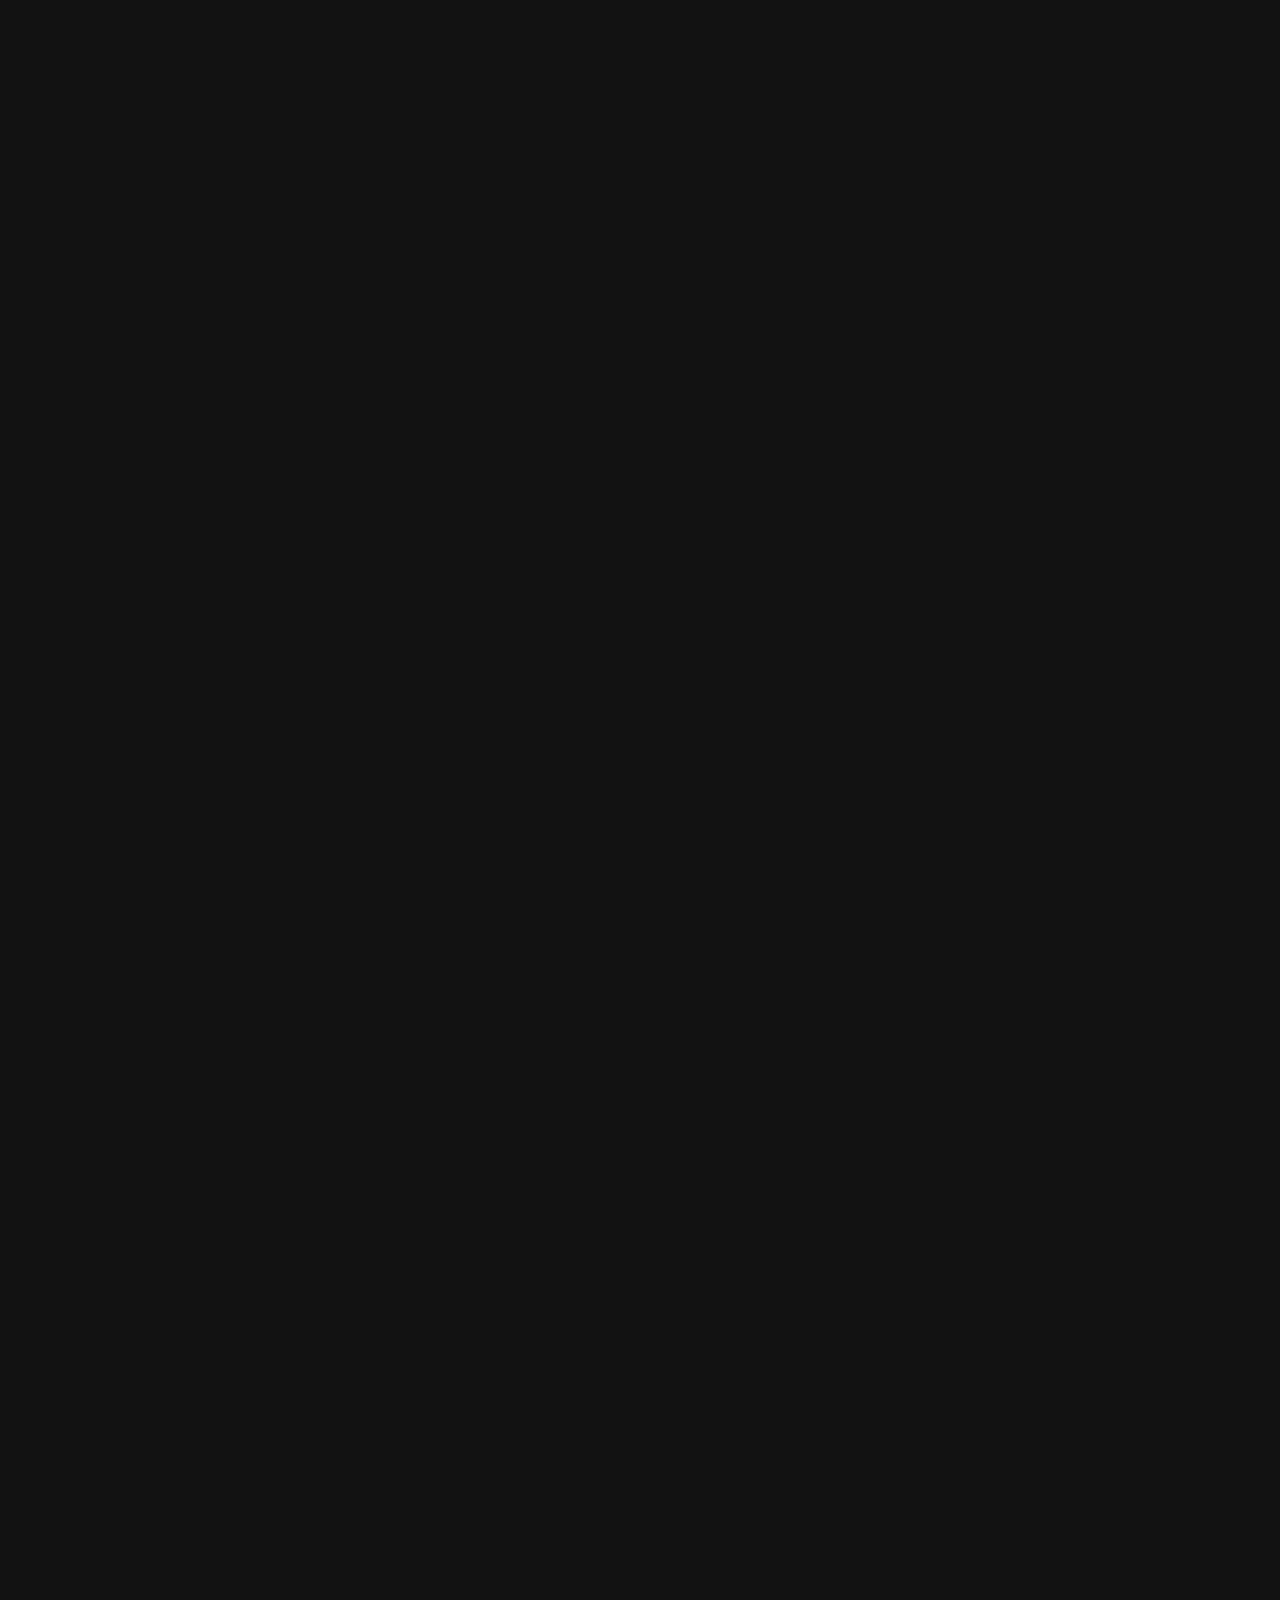
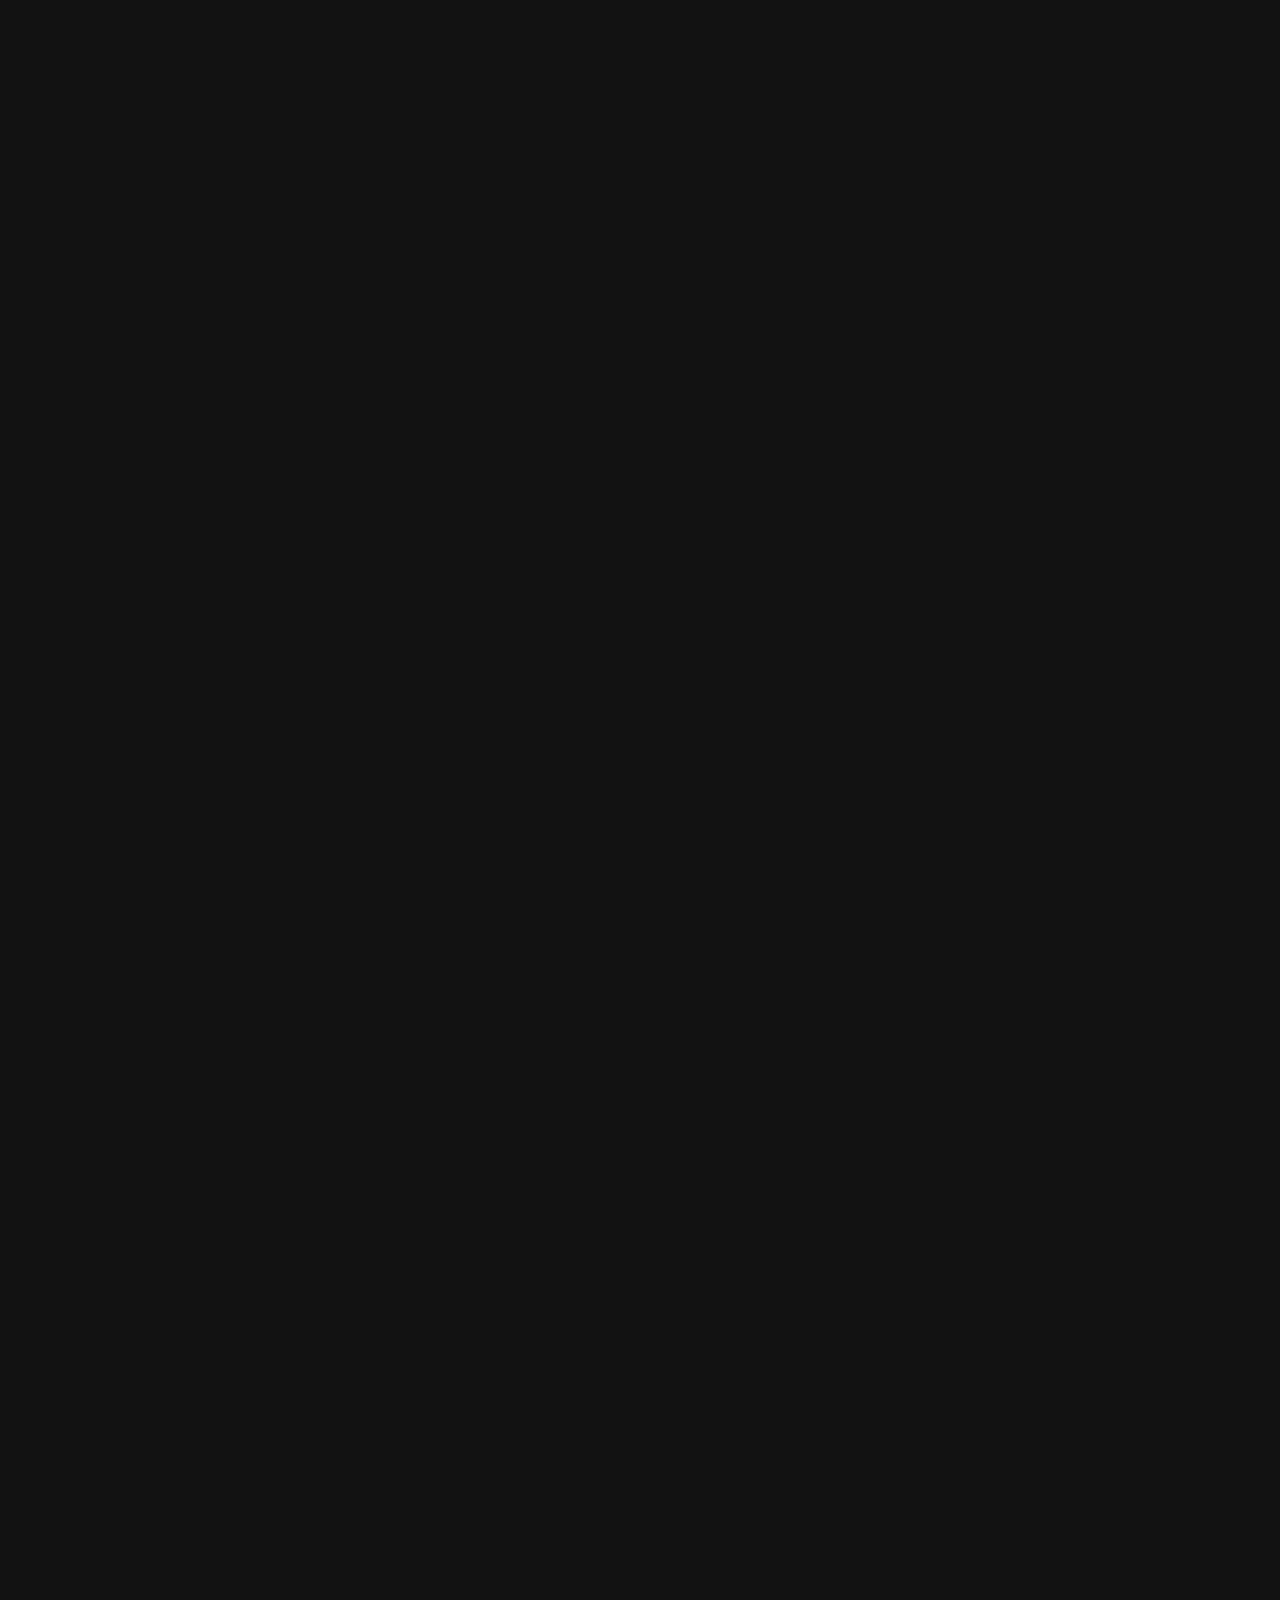
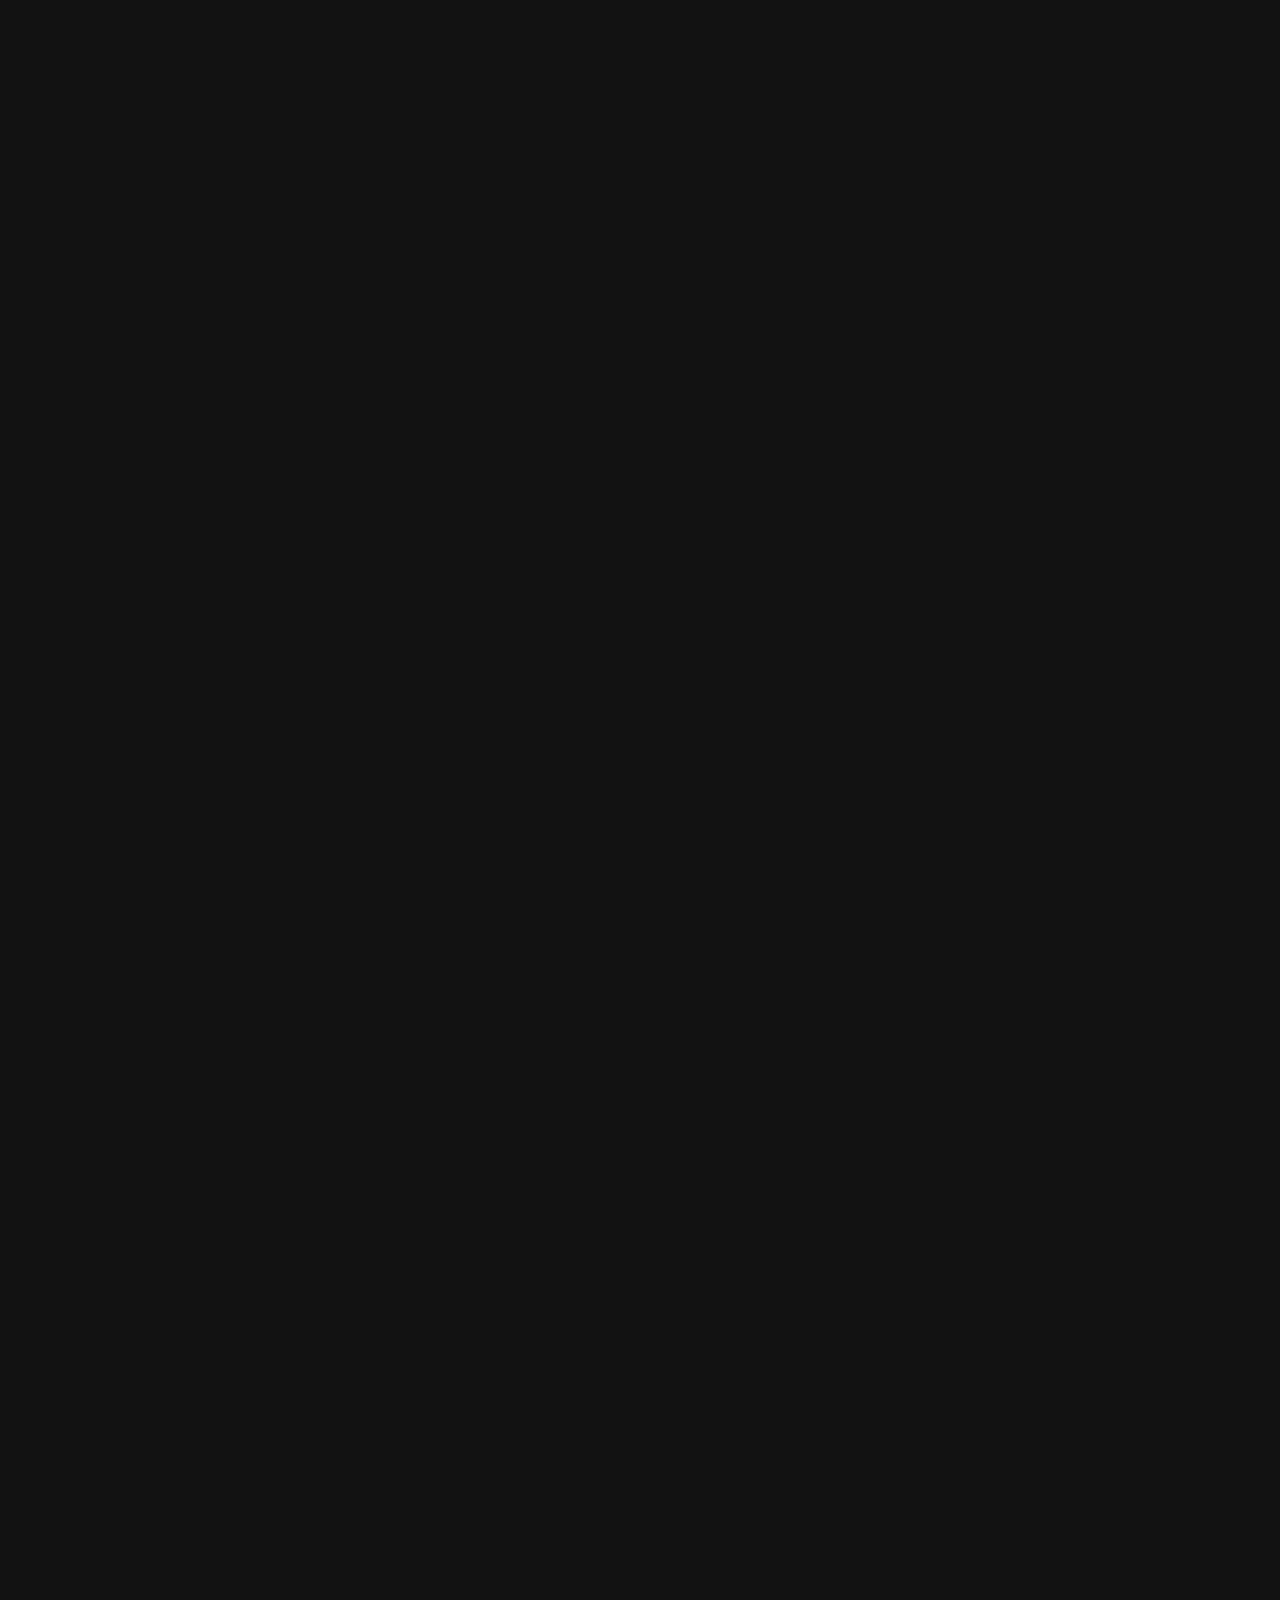
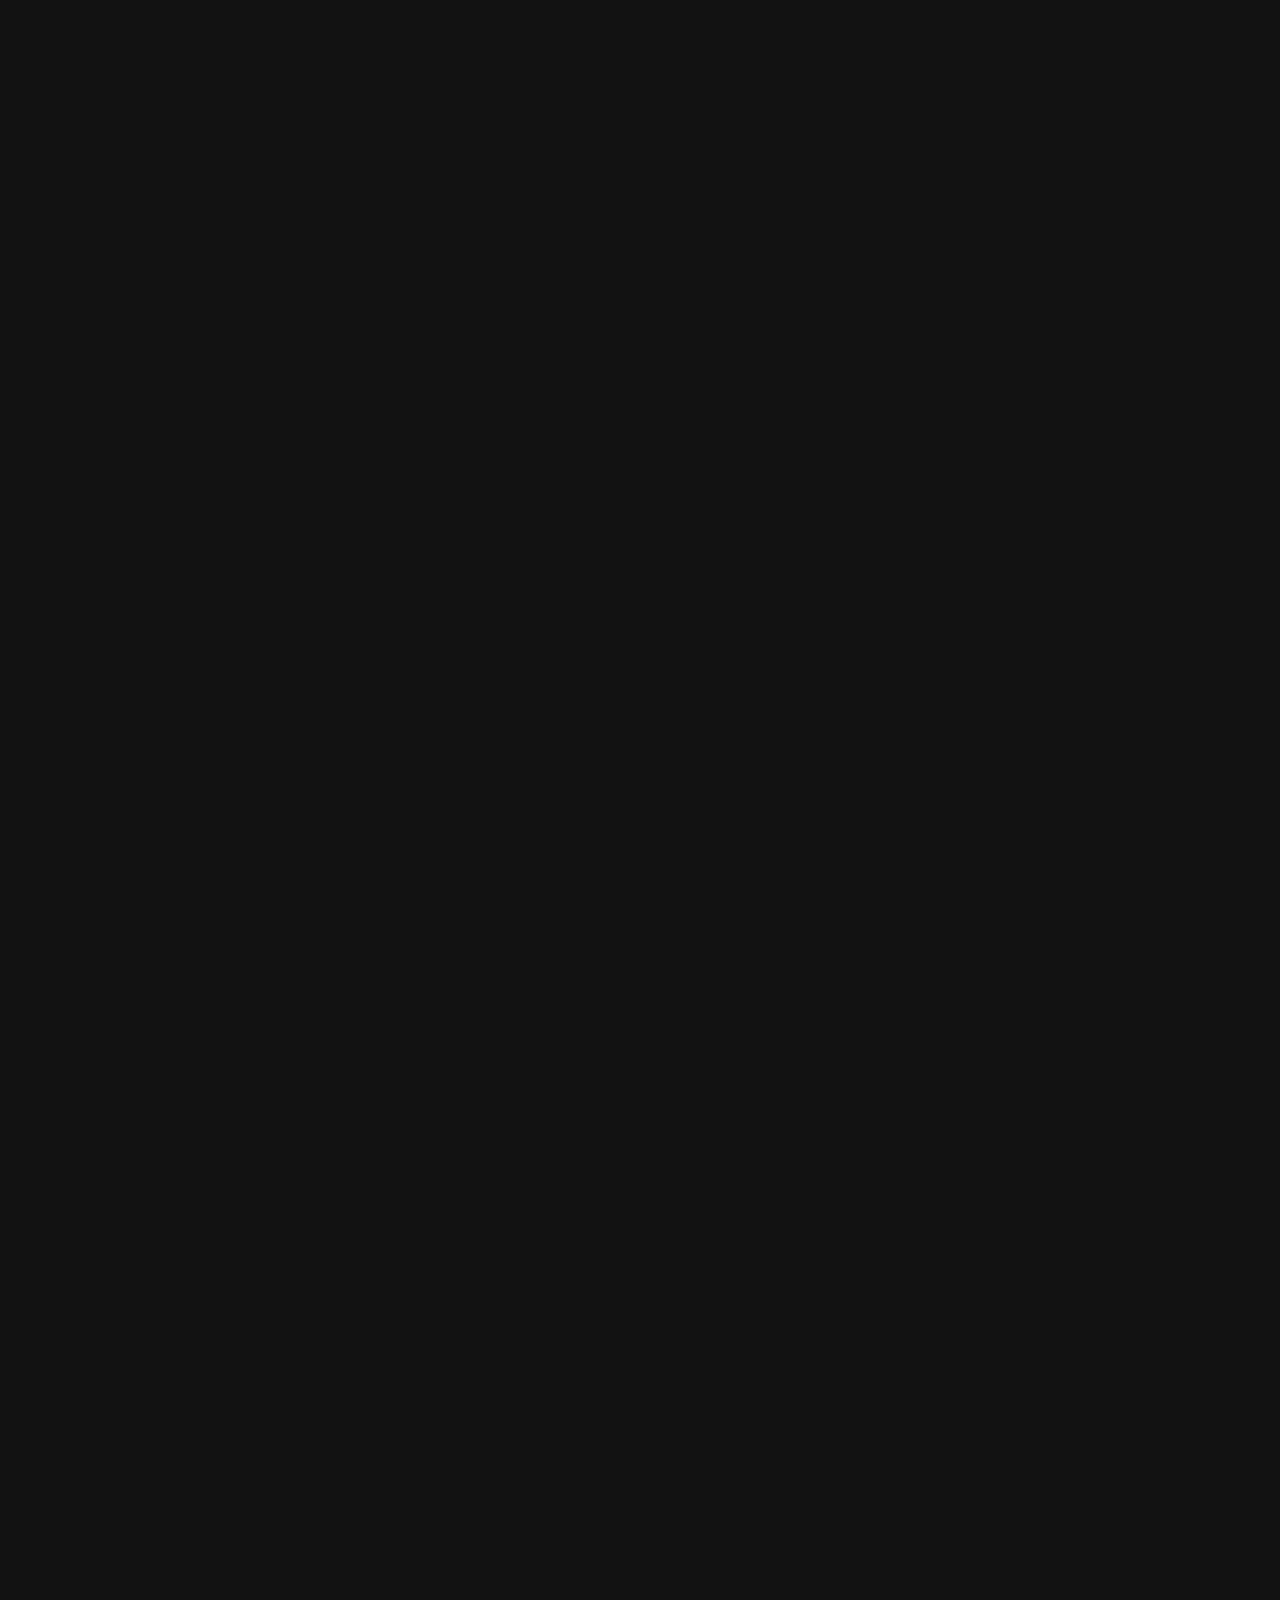
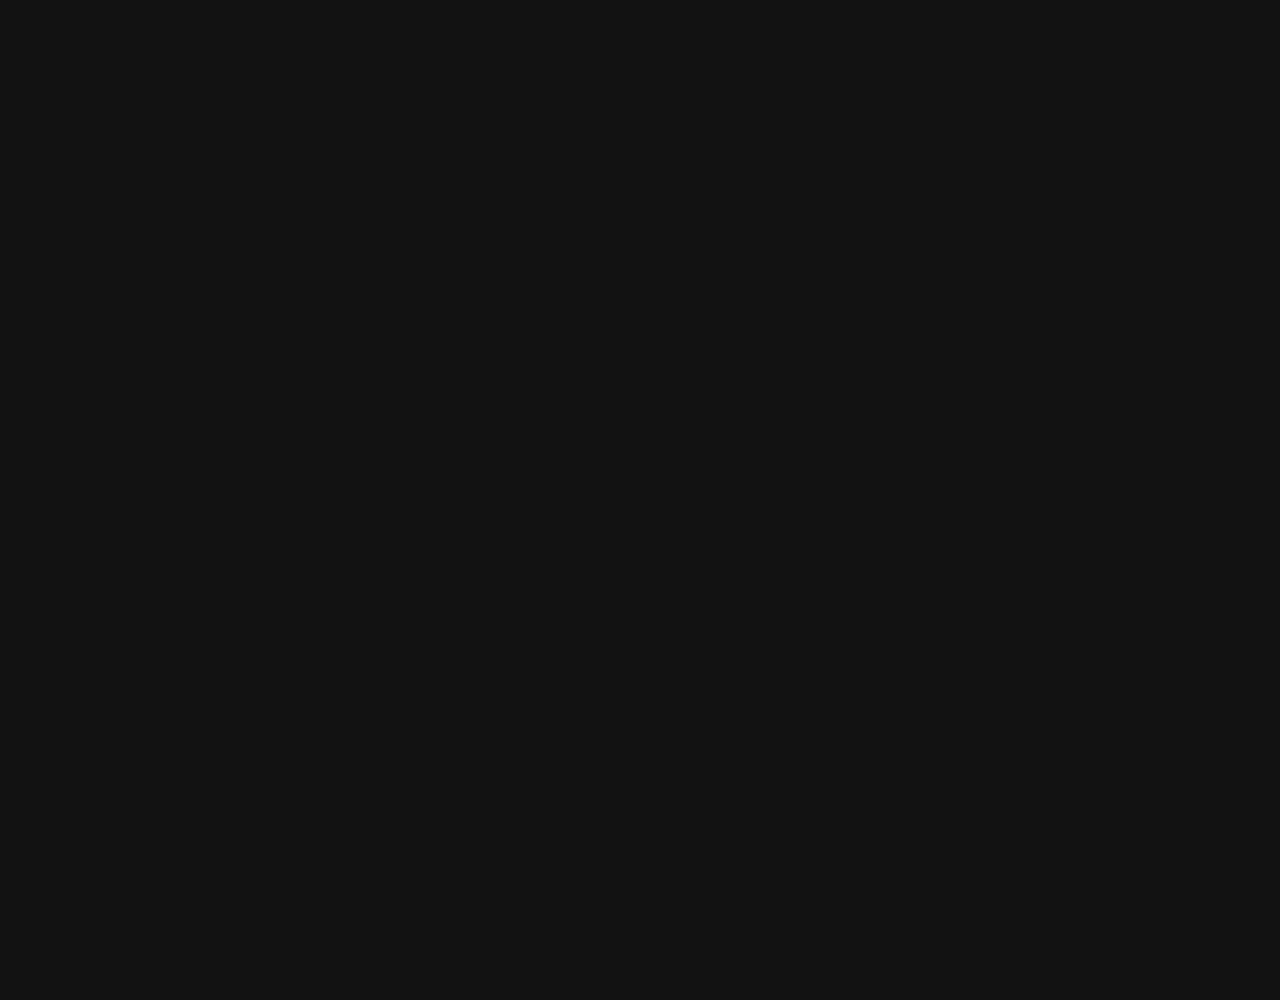
==== commit f9c7ffcc: "Update index.html" ====
--- a/index.html
+++ b/index.html
@@ -7,7 +7,7 @@
     <body text="gray"> 
         <section>
             <div class="shadow1"><div></div> 
-            Hello uhh... you see this shit right here? Ya thats me, umm if you here to download something just click one of the buttons listed here. (ik its cramped shush) minecraft optifine download is prob worst( Roblox exploits<a href="Sperky X.rar" Download>Sperky X (Out Dated)|</a><a href="Sperky X 1.1.rar" Download>Sperky X 1.1 (Out Dated)|</a><a href="Sperky X 1.2.rar" Download>Sperky X 1.2 (Out Dated)|</a>)
+            Hello uhh... you see this shit right here? Ya thats me, umm if you here to download something just click one of the buttons listed here.(TURN OFF ANY ANTIVIRUS TO DOWNLOAD THESE BC IS A .DLL FILES)( Roblox exploits<a href="Sperky X.rar" Download>Sperky X (Out Dated)|</a><a href="Sperky X 1.1.rar" Download>Sperky X 1.1 (Out Dated)|</a><a href="Sperky X 1.2.rar" Download>Sperky X 1.2 (Out Dated)|</a>)
             <div class="shadow2"><div></div> 
             <div class="bowl">
             <div class="liquid"></div>
